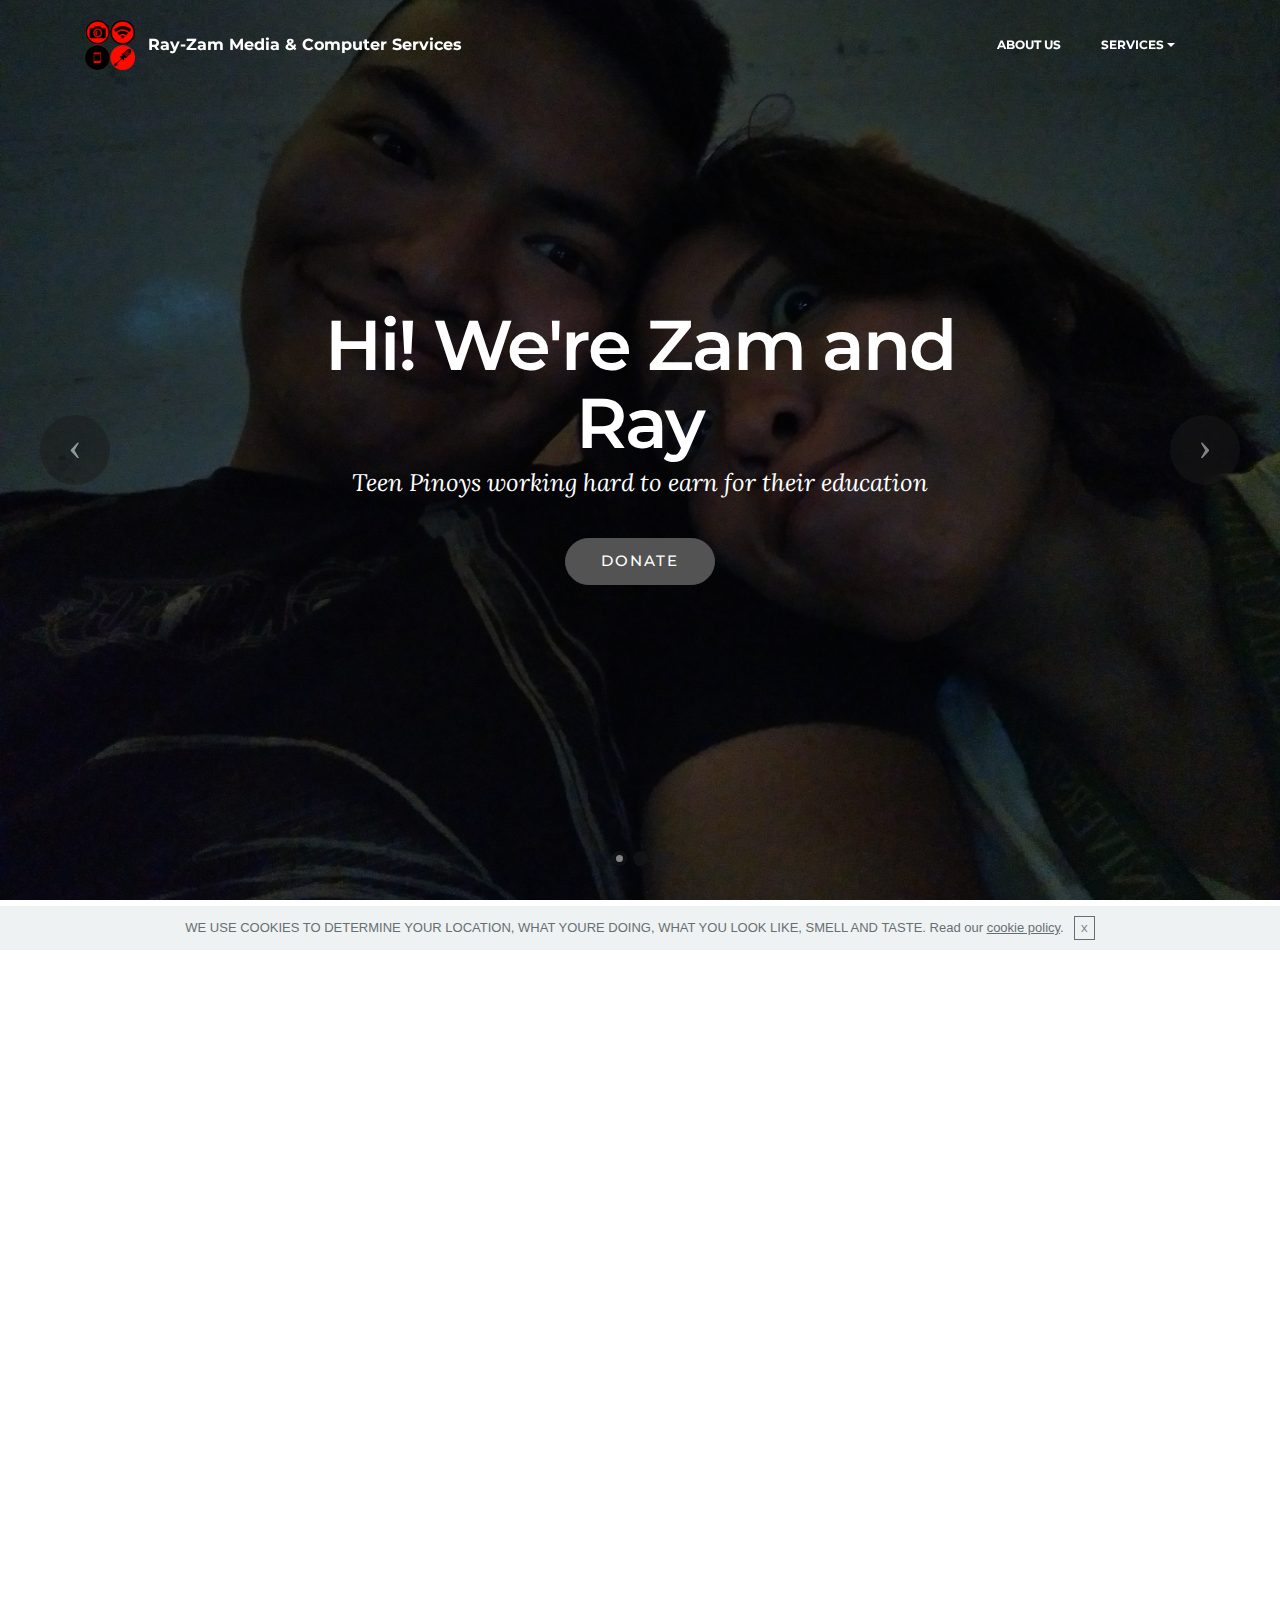
==== index.html @ e4f01874 "create github pages" ====
<!DOCTYPE html>
<html >
<head>
  <!-- Site made with Mobirise Website Builder v4.7.0, https://mobirise.com -->
  <meta charset="UTF-8">
  <meta http-equiv="X-UA-Compatible" content="IE=edge">
  <meta name="generator" content="Mobirise v4.7.0, mobirise.com">
  <meta name="viewport" content="width=device-width, initial-scale=1, minimum-scale=1">
  <link rel="shortcut icon" href="assets/images/lgo-128x128.png" type="image/x-icon">
  <meta name="description" content="Hi! We're Raymond and Zam, pinoy teens working to earn for our education. We specialize in media and computer services. Hoping to have you as our customer">
  <title>Ray-Zam Media & Computer Services</title>
  <link rel="stylesheet" href="https://fonts.googleapis.com/css?family=Montserrat:400,700">
  <link rel="stylesheet" href="https://fonts.googleapis.com/css?family=Raleway:100,100i,200,200i,300,300i,400,400i,500,500i,600,600i,700,700i,800,800i,900,900i">
  <link rel="stylesheet" href="https://fonts.googleapis.com/css?family=Lora:400,700,400italic,700italic&subset=latin">
  <link rel="stylesheet" href="assets/tether/tether.min.css">
  <link rel="stylesheet" href="assets/soundcloud-plugin/style.css">
  <link rel="stylesheet" href="assets/bootstrap/css/bootstrap.min.css">
  <link rel="stylesheet" href="assets/dropdown/css/style.css">
  <link rel="stylesheet" href="assets/animate.css/animate.min.css">
  <link rel="stylesheet" href="assets/theme/css/style.css">
  <link rel="stylesheet" href="assets/mobirise/css/mbr-additional.css" type="text/css">
  
  
  
</head>
<body>
  <section id="menu-2" data-rv-view="255">

    <nav class="navbar navbar-dropdown transparent navbar-fixed-top bg-color">
        <div class="container">

            <div class="mbr-table">
                <div class="mbr-table-cell">

                    <div class="navbar-brand">
                        <a href="index.html" class="navbar-logo"><img src="assets/images/lgo-128x128.png" alt="Mobirise"></a>
                        <a class="navbar-caption" href="https://mobirise.com">Ray-Zam Media &amp; Computer Services</a>
                    </div>

                </div>
                <div class="mbr-table-cell">

                    <button class="navbar-toggler pull-xs-right hidden-md-up" type="button" data-toggle="collapse" data-target="#exCollapsingNavbar">
                        <div class="hamburger-icon"></div>
                    </button>

                    <ul class="nav-dropdown collapse pull-xs-right nav navbar-nav navbar-toggleable-sm" id="exCollapsingNavbar"><li class="nav-item"><a class="nav-link link" href="https://mobirise.com/">ABOUT US</a></li><li class="nav-item dropdown"><a class="nav-link link dropdown-toggle" data-toggle="dropdown-submenu" href="https://mobirise.com/" aria-expanded="false">SERVICES</a><div class="dropdown-menu"><a class="dropdown-item" href="https://mobirise.com/">Mobile friendly</a><a class="dropdown-item" href="https://mobirise.com/">Based on Bootstrap</a><div class="dropdown"><a class="dropdown-item dropdown-toggle" data-toggle="dropdown-submenu" href="https://mobirise.com/">Trendy blocks</a><div class="dropdown-menu dropdown-submenu"><a class="dropdown-item" href="https://mobirise.com/">Image/content slider</a><a class="dropdown-item" href="https://mobirise.com/">Contact forms</a><a class="dropdown-item" href="https://mobirise.com/">Image gallery</a><a class="dropdown-item" href="https://mobirise.com/">Mobile menu</a><a class="dropdown-item" href="https://mobirise.com/">Google maps</a><a class="dropdown-item" href="https://mobirise.com/">Social buttons</a><a class="dropdown-item" href="https://mobirise.com/">Google fonts</a><a class="dropdown-item" href="https://mobirise.com/">Video background</a></div></div><a class="dropdown-item" href="https://mobirise.com/">Host anywhere</a></div></li></ul>
                    <button hidden="" class="navbar-toggler navbar-close" type="button" data-toggle="collapse" data-target="#exCollapsingNavbar">
                        <div class="close-icon"></div>
                    </button>

                </div>
            </div>

        </div>
    </nav>

</section>

<section class="engine"><a href="https://mobirise.ws">Mobirise</a></section><section class="mbr-slider mbr-section mbr-section__container carousel slide mbr-section-nopadding mbr-after-navbar" data-ride="carousel" data-keyboard="false" data-wrap="true" data-pause="false" data-interval="3000" id="slider-1" data-rv-view="257">
    <div>
        <div>
            <div>
                <ol class="carousel-indicators">
                    <li data-app-prevent-settings="" data-target="#slider-1" data-slide-to="0" class="active"></li><li data-app-prevent-settings="" data-target="#slider-1" class="" data-slide-to="1"></li><li data-app-prevent-settings="" data-target="#slider-1" data-slide-to="2"></li>
                </ol>
                <div class="carousel-inner" role="listbox">
                    <div class="mbr-section mbr-section-hero carousel-item dark center mbr-section-full active" data-bg-video-slide="false" style="background-image: url(assets/images/p-20180307-100625-p.jpg);">
                        <div class="mbr-table-cell">
                            <div class="mbr-overlay"></div>
                            <div class="container-slide container">
                                
                                <div class="row">
                                    <div class="col-md-8 col-md-offset-2 text-xs-center">
                                        <h2 class="mbr-section-title display-1">Hi! We're Zam and Ray</h2>
                                        <p class="mbr-section-lead lead">Teen Pinoys working hard to earn for their education</p>

                                        <div class="mbr-section-btn"><a class="btn btn-lg btn-black" href="https://mobirise.com">DONATE</a> </div>
                                    </div>
                                </div>
                            </div>
                        </div>
                    </div><div class="mbr-section mbr-section-hero carousel-item dark center mbr-section-full" data-bg-video-slide="https://www.youtube.com/watch?v=sclaFSG1q_k">
                        <div class="mbr-table-cell">
                            <div class="mbr-overlay" style="opacity: 0.4;"></div>
                            <div class="container-slide container">
                                
                                <div class="row">
                                    <div class="col-md-8 col-md-offset-1">
                                        <h2 class="mbr-section-title display-1">We offer Media Services</h2>
                                        <p class="mbr-section-lead lead">Photoshoot ○ Photoediting<br>Videoshoot ○ Videoediting</p>

                                        <div class="mbr-section-btn"> <a class="btn btn-lg btn-white btn-white-outline" href="https://mobirise.com">CHECK SERVICES</a></div>
                                    </div>
                                </div>
                            </div>
                        </div>
                    </div><div class="mbr-section mbr-section-hero carousel-item dark center mbr-section-full" data-bg-video-slide="false" style="background-image: url(assets/images/20180116-224423.jpg);">
                        <div class="mbr-table-cell">
                            <div class="mbr-overlay"></div>
                            <div class="container-slide container">
                                
                                <div class="row">
                                    <div class="col-md-8 col-md-offset-3 text-xs-right">
                                        <h2 class="mbr-section-title display-1">Computer Services</h2>
                                        <p class="mbr-section-lead lead">Smartphone&nbsp;○ Laptop ○ PC ○ Network<br>Install ○ Repair ○ Troubleshoot&nbsp; ○ Assembly/Disassembly</p>

                                        <div class="mbr-section-btn"> <a class="btn btn-lg btn-white btn-white-outline" href="page1.html">CHECK SERVICES</a></div>
                                    </div>
                                </div>
                            </div>
                        </div>
                    </div>
                </div>

                <a data-app-prevent-settings="" class="left carousel-control" role="button" data-slide="prev" href="#slider-1">
                    <span class="icon-prev" aria-hidden="true"></span>
                    <span class="sr-only">Previous</span>
                </a>
                <a data-app-prevent-settings="" class="right carousel-control" role="button" data-slide="next" href="#slider-1">
                    <span class="icon-next" aria-hidden="true"></span>
                    <span class="sr-only">Next</span>
                </a>
            </div>
        </div>
    </div>
</section>

<section class="mbr-section" id="testimonials2-3" data-rv-view="269" style="background-color: rgb(255, 255, 255); padding-top: 120px; padding-bottom: 120px;">

    

        <div class="mbr-section mbr-section__container mbr-section__container--middle">
            <div class="container">
                <div class="row">
                    <div class="col-xs-12 text-xs-center">
                        <h3 class="mbr-section-title display-2">WHAT OUR FANTASTIC USERS SAY</h3>
                        <small class="mbr-section-subtitle">Raymond and Zam have garnered their own customers through hardwork and dedication, hear what they have to say</small>
                    </div>
                </div>
            </div>
        </div>


    <div class="mbr-section mbr-section-nopadding">
        <div class="container">
            <div class="row">

                <div class="col-xs-12">

                    <div class="mbr-testimonial card mbr-testimonial-lg">
                        <div class="card-block"><p>“totally adorbs couple, i really ship them &lt;3”</p></div>
                        <div class="mbr-author card-footer">
                            <div class="mbr-author-img"><img src="assets/images/25311383-548484662151548-446167161002878279-o.jpg" class="img-circle"></div>
                            <div class="mbr-author-name">Pat</div>
                            <small class="mbr-author-desc">User</small>
                        </div>
                    </div><div class="mbr-testimonial card mbr-testimonial-lg">
                        <div class="card-block"><p>“NOT SAFE! joke lang man, truth is their a great couple, powerful at their trade, wish i could be like them when i grow up”</p></div>
                        <div class="mbr-author card-footer">
                            <div class="mbr-author-img"><img src="assets/images/15542217-791946684287722-4549442404676035526-n.jpg" class="img-circle"></div>
                            <div class="mbr-author-name">Ezra</div>
                            <small class="mbr-author-desc">LEGIT CUSTOMER</small>
                        </div>
                    </div><div class="mbr-testimonial card mbr-testimonial-lg">
                        <div class="card-block"><p>“SEND KIDNEY PLS HUHUHU”</p></div>
                        <div class="mbr-author card-footer">
                            <div class="mbr-author-img"><img src="assets/images/15871624-595235077329380-6261745114208221529-n.jpg" class="img-circle"></div>
                            <div class="mbr-author-name">Kerwin</div>
                            <small class="mbr-author-desc">Kidney</small>
                        </div>
                    </div>

                </div>

            </div>

        </div>
    </div>
</section>


  <script src="assets/web/assets/jquery/jquery.min.js"></script>
  <script src="assets/tether/tether.min.js"></script>
  <script src="assets/bootstrap/js/bootstrap.min.js"></script>
  <script src="assets/smooth-scroll/smooth-scroll.js"></script>
  <script src="assets/cookies-alert-plugin/cookies-alert-core.js"></script>
  <script src="assets/cookies-alert-plugin/cookies-alert-script.js"></script>
  <script src="assets/dropdown/js/script.min.js"></script>
  <script src="assets/touch-swipe/jquery.touch-swipe.min.js"></script>
  <script src="assets/viewport-checker/jquery.viewportchecker.js"></script>
  <script src="assets/bootstrap-carousel-swipe/bootstrap-carousel-swipe.js"></script>
  <script src="assets/jquery-mb-ytplayer/jquery.mb.ytplayer.min.js"></script>
  <script src="assets/theme/js/script.js"></script>
  <script src="assets/mobirise-slider-video/script.js"></script>
  
  
  <input name="animation" type="hidden">
  <input name="cookieData" type="hidden" data-cookie-text="WE USE COOKIES TO DETERMINE YOUR LOCATION, WHAT YOURE DOING, WHAT YOU LOOK LIKE, SMELL AND TASTE. Read our <a href='privacy.html'>cookie policy</a>.">
  </body>
</html>
---- assets/soundcloud-plugin/style.css ----
.addons-container {
  position: relative;
  margin-left: auto;
  margin-right: auto;
  padding-right: 15px;
  padding-left: 15px; }
  @media (min-width: 576px) {
    .addons-container {
      padding-right: 15px;
      padding-left: 15px; } }
  @media (min-width: 768px) {
    .addons-container {
      padding-right: 15px;
      padding-left: 15px; } }
  @media (min-width: 992px) {
    .addons-container {
      padding-right: 15px;
      padding-left: 15px; } }
  @media (min-width: 1200px) {
    .addons-container {
      padding-right: 15px;
      padding-left: 15px; } }
  @media (min-width: 576px) {
    .addons-container {
      width: 540px;
      max-width: 100%; } }
  @media (min-width: 768px) {
    .addons-container {
      width: 720px;
      max-width: 100%; } }
  @media (min-width: 992px) {
    .addons-container {
      width: 960px;
      max-width: 100%; } }
  @media (min-width: 1200px) {
    .addons-container {
      width: 1140px;
      max-width: 100%; } }

.addons-container-inner{
    position: relative;
    width: 100%;
    min-height: 1px;
    padding-right: 15px;
    padding-left: 15px;
}
@media (min-width: 567px) {
    .addons-container-inner{
        -ms-flex: 0 0 66.666667%;
        flex: 0 0 66.666667%;
        max-width: 66.666667%;
    }
}
.addons-row{
    display: flex;
    justify-content:center;
}
---- assets/dropdown/css/style.css ----
.navbar-dropdown {
  left: 0;
  padding: 0;
  position: absolute;
  right: 0;
  top: 0;
  transition: all 0.45s ease;
  z-index: 1030; }
  .navbar-dropdown .navbar-brand {
    float: none;
    font-size: 0;
    padding: 1.25rem 0;
    position: relative;
    transition: padding 0.25s ease;
    white-space: nowrap; }
    .navbar-dropdown .navbar-brand::before {
      content: "";
      display: inline-block;
      height: 100%;
      vertical-align: middle; }
  .navbar-dropdown .navbar-logo,
  .navbar-dropdown .navbar-caption {
    display: inline-block;
    vertical-align: middle; }
  .navbar-dropdown .navbar-logo {
    margin-right: 0.8rem;
    transition: margin 0.3s ease-in-out; }
    .navbar-dropdown .navbar-logo img {
      height: 3.125rem;
      transition: all 0.3s ease-in-out; }
  .navbar-dropdown .mbr-table-cell {
    height: 5.625rem; }
  .navbar-dropdown .navbar-caption {
    font-family: "Montserrat";
    font-size: 1rem;
    font-weight: 700;
    white-space: normal; }
    .navbar-dropdown .navbar-caption, .navbar-dropdown .navbar-caption:hover {
      color: inherit;
      text-decoration: none; }
  .navbar-dropdown.navbar-fixed-top {
    position: fixed; }
  .navbar-dropdown.bg-color.transparent {
    background: none !important; }
  .navbar-dropdown.navbar-short .navbar-brand {
    padding: 0.625rem 0; }
  .navbar-dropdown.navbar-short .navbar-logo {
    margin-right: 0.5rem; }
    .navbar-dropdown.navbar-short .navbar-logo img {
      height: 2.375rem; }
  .navbar-dropdown.navbar-short .mbr-table-cell {
    height: 3.625rem; }
  .navbar-dropdown .navbar-close {
    left: 0.6875rem;
    position: fixed;
    top: 0.75rem;
    z-index: 1000; }
  .navbar-dropdown.opened {
    background: none !important; }
    .navbar-dropdown.opened .navbar-brand,
    .navbar-dropdown.opened .navbar-toggler {
      display: none; }
  .navbar-dropdown .hamburger-icon {
    content: "";
    width: 16px;
    -webkit-box-shadow: 0 -6px 0 1px,0 0 0 1px,0 6px 0 1px;
    -moz-box-shadow: 0 -6px 0 1px,0 0 0 1px,0 6px 0 1px;
    box-shadow: 0 -6px 0 1px,0 0 0 1px,0 6px 0 1px; }
  .navbar-dropdown .close-icon {
    position: relative;
    width: 21px;
    height: 21px;
    overflow: hidden; }
    .navbar-dropdown .close-icon::before, .navbar-dropdown .close-icon::after {
      content: '';
      position: absolute;
      height: 2px;
      width: 100%;
      top: 50%;
      left: 0;
      margin-top: -1px; }
    .navbar-dropdown .close-icon::before {
      transform: rotate(45deg);
      -ms-transform: rotate(45deg);
      -webkit-transform: rotate(45deg); }
    .navbar-dropdown .close-icon::after {
      transform: rotate(-45deg);
      -ms-transform: rotate(-45deg);
      -webkit-transform: rotate(-45deg); }

.dropdown-menu .dropdown-toggle[data-toggle="dropdown-submenu"]::after {
  border-bottom: 0.35em solid transparent;
  border-left: 0.35em solid;
  border-right: 0;
  border-top: 0.35em solid transparent;
  margin-left: 0.3rem; }

.dropdown-menu .dropdown-item:focus {
  outline: 0; }

.nav-dropdown {
  display: table !important;
  font-family: "Montserrat";
  font-size: 0.75rem;
  font-weight: 700;
  height: auto !important; }
  .nav-dropdown .nav-item {
    display: table-cell;
    float: none;
    vertical-align: middle; }
  .nav-dropdown .nav-btn {
    padding-left: 1rem; }
  .nav-dropdown .link {
    margin: 1.667em;
    padding: 0;
    transition: color .2s ease-in-out; }
    .nav-dropdown .link.dropdown-toggle {
      margin-right: 2.583em; }
      .nav-dropdown .link.dropdown-toggle::after {
        margin-left: .25rem;
        border-top: 0.35em solid;
        border-right: 0.35em solid transparent;
        border-left: 0.35em solid transparent;
        border-bottom: 0; }
      .nav-dropdown .link.dropdown-toggle::after {
        display: block;
        margin-top: -0.1667em;
        position: absolute;
        right: 1.3333em;
        top: 50%; }
      .nav-dropdown .link.dropdown-toggle[aria-expanded="true"] {
        margin: 0;
        padding: 1.667em 2.583em 1.667em 1.667em; }
  .nav-dropdown .link::after,
  .nav-dropdown .dropdown-item::after {
    color: inherit; }
  .nav-dropdown .btn {
    font-size: 0.75rem;
    font-weight: 700;
    letter-spacing: 0;
    margin-bottom: 0;
    padding-left: 1.25rem;
    padding-right: 1.25rem; }
  .nav-dropdown .dropdown-menu {
    border-radius: 0;
    border: 0;
    left: 0;
    margin: 0;
    padding-bottom: 1.25rem;
    padding-top: 1.25rem; }
  .nav-dropdown .dropdown-submenu {
    left: 100%;
    margin-left: 0.125rem;
    margin-top: -1.25rem;
    top: 0; }
  .nav-dropdown .dropdown-item {
    font-size: 0.8125rem;
    font-weight: 500;
    line-height: 2;
    padding: 0.3846em 4.615em 0.3846em 1.5385em;
    position: relative;
    transition: color .2s ease-in-out, background-color .2s ease-in-out; }
    .nav-dropdown .dropdown-item::after {
      margin-top: -0.3077em;
      position: absolute;
      right: 1.1538em;
      top: 50%; }
    .nav-dropdown .dropdown-item:focus, .nav-dropdown .dropdown-item:hover {
      background: none; }

@media (max-width: 767px) {
  .nav-dropdown.navbar-toggleable-sm {
    bottom: 0;
    display: none;
    left: 0;
    overflow-x: hidden;
    position: fixed;
    top: 0;
    transform: translateX(-100%);
    -ms-transform: translateX(-100%);
    -webkit-transform: translateX(-100%);
    width: 18.75rem;
    z-index: 999; } }
.nav-dropdown.navbar-toggleable-xl {
  bottom: 0;
  display: none;
  left: 0;
  overflow-x: hidden;
  position: fixed;
  top: 0;
  transform: translateX(-100%);
  -ms-transform: translateX(-100%);
  -webkit-transform: translateX(-100%);
  width: 18.75rem;
  z-index: 999; }

.nav-dropdown-sm {
  display: block !important;
  overflow-x: hidden;
  overflow: auto;
  padding-top: 3.875rem; }
  .nav-dropdown-sm::after {
    content: "";
    display: block;
    height: 3rem;
    width: 100%; }
  .nav-dropdown-sm.collapse.in ~ .navbar-close {
    display: block !important; }
  .nav-dropdown-sm.collapsing, .nav-dropdown-sm.collapse.in {
    transform: translateX(0);
    -ms-transform: translateX(0);
    -webkit-transform: translateX(0);
    transition: all 0.25s ease-out;
    -webkit-transition: all 0.25s ease-out; }
  .nav-dropdown-sm.collapsing[aria-expanded="false"] {
    transform: translateX(-100%);
    -ms-transform: translateX(-100%);
    -webkit-transform: translateX(-100%); }
  .nav-dropdown-sm .nav-item {
    display: block;
    margin-left: 0 !important;
    padding-left: 0; }
  .nav-dropdown-sm .link,
  .nav-dropdown-sm .dropdown-item {
    border-top: 1px dotted rgba(255, 255, 255, 0.1);
    font-size: 0.8125rem;
    line-height: 1.6;
    margin: 0 !important;
    padding: 0.875rem 2.4rem 0.875rem 1.5625rem !important;
    position: relative;
    white-space: normal; }
    .nav-dropdown-sm .link:focus, .nav-dropdown-sm .link:hover,
    .nav-dropdown-sm .dropdown-item:focus,
    .nav-dropdown-sm .dropdown-item:hover {
      background: rgba(0, 0, 0, 0.2) !important; }
  .nav-dropdown-sm .nav-btn {
    position: relative;
    padding: 1.5625rem 1.5625rem 0 1.5625rem; }
    .nav-dropdown-sm .nav-btn::before {
      border-top: 1px dotted rgba(255, 255, 255, 0.1);
      content: "";
      left: 0;
      position: absolute;
      top: 0;
      width: 100%; }
    .nav-dropdown-sm .nav-btn + .nav-btn {
      padding-top: 0.625rem; }
      .nav-dropdown-sm .nav-btn + .nav-btn::before {
        display: none; }
  .nav-dropdown-sm .btn {
    padding: 0.625rem 0; }
  .nav-dropdown-sm .dropdown-toggle::after {
    position: absolute;
    right: 1.25rem;
    top: 50%;
    margin-top: -0.154em; }
  .nav-dropdown-sm .dropdown-toggle[data-toggle="dropdown-submenu"]::after {
    margin-left: .25rem;
    border-top: 0.35em solid;
    border-right: 0.35em solid transparent;
    border-left: 0.35em solid transparent;
    border-bottom: 0; }
  .nav-dropdown-sm .dropdown-toggle[data-toggle="dropdown-submenu"][aria-expanded="true"]::after {
    border-top: 0;
    border-right: 0.35em solid transparent;
    border-left: 0.35em solid transparent;
    border-bottom: 0.35em solid; }
  .nav-dropdown-sm .dropdown-menu {
    margin: 0;
    padding: 0;
    position: relative;
    top: 0;
    left: 0;
    width: 100%;
    border: 0;
    float: none;
    border-radius: 0;
    background: none; }

.is-builder .nav-dropdown.collapsing {
  transition: none !important; }

/*# sourceMappingURL=style.css.map */
---- assets/theme/css/style.css ----
.engine {
	position: absolute;
	text-indent: -2400px;
	text-align: center;
	padding: 0;
	top: 0;
	left: -2400px;
}/*!
 * Default theme v2 (https://mobirise.com/)
 * Copyright 2016 Mobirise
 */
.container {
  position: relative; }

.btn {
  margin-bottom: 0.5rem; }
  .btn + .btn {
    margin-left: 1rem; }
  @media (max-width: 767px) {
    .btn {
      white-space: normal; }
      .btn + .btn {
        margin-left: 0; } }

.bg-primary {
  background-color: #c0a375 !important; }

.bg-success {
  background-color: #90a878 !important; }

.bg-info {
  background-color: #7e9b9f !important; }

.bg-warning {
  background-color: #f3c649 !important; }

.bg-danger {
  background-color: #f28281 !important; }

.bg-none {
  background: none !important; }

.btn {
  font-family: 'Montserrat', sans-serif;
  font-weight: 500;
  letter-spacing: 2px;
  padding: 0.75rem 2.1875rem;
  font-size: 0.75rem;
  line-height: 1.5;
  border-radius: 3px;
  -webkit-transition: all .3s ease-in-out;
  -moz-transition: all .3s ease-in-out;
  transition: all .3s ease-in-out; }

.btn-sm {
  padding: 0.625rem 2.1874rem;
  font-size: 0.9687rem;
  line-height: 1.5;
  border-radius: 3px;
  font-family: "Lora";
  font-style: italic;
  font-weight: 400;
  letter-spacing: 0px; }

.btn-lg {
  padding: 0.75rem 2.1874rem;
  font-size: 0.9687rem;
  line-height: 1.3333333333;
  border-radius: 3px; }

.btn-xlg {
  padding: 0.75rem 2.1874rem;
  font-size: 1.1875rem;
  line-height: 1.3333333333;
  border-radius: 3px; }

.btn-primary {
  background-color: #c0a375;
  border-color: #c0a375;
  box-shadow: none;
  color: #fff; }
  .btn-primary:hover {
    color: #fff;
    background-color: #a07e49;
    border-color: #a07e49;
    box-shadow: none; }
  .btn-primary:focus, .btn-primary.focus {
    color: #fff;
    background-color: #a07e49;
    border-color: #a07e49; }
  .btn-primary:active, .btn-primary.active {
    color: #fff;
    background-color: #a07e49;
    border-color: #a07e49;
    background-image: none;
    box-shadow: none; }
  .btn-primary.disabled, .btn-primary:disabled {
    color: #fff !important;
    background-color: #a07e49 !important;
    border-color: #a07e49 !important;
    opacity: 0.85; }

.btn-secondary {
  background-color: #bfcecb;
  border-color: #bfcecb;
  box-shadow: none;
  color: #fff; }
  .btn-secondary:hover {
    color: #fff;
    background-color: #94ada8;
    border-color: #94ada8;
    box-shadow: none; }
  .btn-secondary:focus, .btn-secondary.focus {
    color: #fff;
    background-color: #94ada8;
    border-color: #94ada8; }
  .btn-secondary:active, .btn-secondary.active {
    color: #fff;
    background-color: #94ada8;
    border-color: #94ada8;
    background-image: none;
    box-shadow: none; }
  .btn-secondary.disabled, .btn-secondary:disabled {
    color: #fff !important;
    background-color: #94ada8 !important;
    border-color: #94ada8 !important;
    opacity: 0.85; }

.btn-info {
  background-color: #7e9b9f;
  border-color: #7e9b9f;
  box-shadow: none;
  color: #fff; }
  .btn-info:hover {
    color: #fff;
    background-color: #597478;
    border-color: #597478;
    box-shadow: none; }
  .btn-info:focus, .btn-info.focus {
    color: #fff;
    background-color: #597478;
    border-color: #597478; }
  .btn-info:active, .btn-info.active {
    color: #fff;
    background-color: #597478;
    border-color: #597478;
    background-image: none;
    box-shadow: none; }
  .btn-info.disabled, .btn-info:disabled {
    color: #fff !important;
    background-color: #597478 !important;
    border-color: #597478 !important;
    opacity: 0.85; }

.btn-success {
  background-color: #90a878;
  border-color: #90a878;
  box-shadow: none;
  color: #fff; }
  .btn-success:hover {
    color: #fff;
    background-color: #6a8153;
    border-color: #6a8153;
    box-shadow: none; }
  .btn-success:focus, .btn-success.focus {
    color: #fff;
    background-color: #6a8153;
    border-color: #6a8153; }
  .btn-success:active, .btn-success.active {
    color: #fff;
    background-color: #6a8153;
    border-color: #6a8153;
    background-image: none;
    box-shadow: none; }
  .btn-success.disabled, .btn-success:disabled {
    color: #fff !important;
    background-color: #6a8153 !important;
    border-color: #6a8153 !important;
    opacity: 0.85; }

.btn-warning {
  background-color: #f3c649;
  border-color: #f3c649;
  box-shadow: none;
  color: #fff; }
  .btn-warning:hover {
    color: #fff;
    background-color: #e1a90f;
    border-color: #e1a90f;
    box-shadow: none; }
  .btn-warning:focus, .btn-warning.focus {
    color: #fff;
    background-color: #e1a90f;
    border-color: #e1a90f; }
  .btn-warning:active, .btn-warning.active {
    color: #fff;
    background-color: #e1a90f;
    border-color: #e1a90f;
    background-image: none;
    box-shadow: none; }
  .btn-warning.disabled, .btn-warning:disabled {
    color: #fff !important;
    background-color: #e1a90f !important;
    border-color: #e1a90f !important;
    opacity: 0.85; }

.btn-danger {
  background-color: #f28281;
  border-color: #f28281;
  box-shadow: none;
  color: #fff; }
  .btn-danger:hover {
    color: #fff;
    background-color: #eb3d3c;
    border-color: #eb3d3c;
    box-shadow: none; }
  .btn-danger:focus, .btn-danger.focus {
    color: #fff;
    background-color: #eb3d3c;
    border-color: #eb3d3c; }
  .btn-danger:active, .btn-danger.active {
    color: #fff;
    background-color: #eb3d3c;
    border-color: #eb3d3c;
    background-image: none;
    box-shadow: none; }
  .btn-danger.disabled, .btn-danger:disabled {
    color: #fff !important;
    background-color: #eb3d3c !important;
    border-color: #eb3d3c !important;
    opacity: 0.85; }

.btn-white {
  background-color: #fff;
  border-color: #fff;
  box-shadow: none;
  color: #535353; }
  .btn-white:hover {
    color: #fff;
    background-color: #d4d4d4;
    border-color: #d4d4d4;
    box-shadow: none; }
  .btn-white:focus, .btn-white.focus {
    color: #fff;
    background-color: #d4d4d4;
    border-color: #d4d4d4; }
  .btn-white:active, .btn-white.active {
    color: #fff;
    background-color: #d4d4d4;
    border-color: #d4d4d4;
    background-image: none;
    box-shadow: none; }
  .btn-white.disabled, .btn-white:disabled {
    color: #fff !important;
    background-color: #d4d4d4 !important;
    border-color: #d4d4d4 !important;
    opacity: 0.85; }

.btn-black {
  background-color: #535353;
  border-color: #535353;
  box-shadow: none;
  color: #fff; }
  .btn-black:hover {
    color: #fff;
    background-color: #2d2d2d;
    border-color: #2d2d2d;
    box-shadow: none; }
  .btn-black:focus, .btn-black.focus {
    color: #fff;
    background-color: #2d2d2d;
    border-color: #2d2d2d; }
  .btn-black:active, .btn-black.active {
    color: #fff;
    background-color: #2d2d2d;
    border-color: #2d2d2d;
    background-image: none;
    box-shadow: none; }
  .btn-black.disabled, .btn-black:disabled {
    color: #fff !important;
    background-color: #2d2d2d !important;
    border-color: #2d2d2d !important;
    opacity: 0.85; }

.btn-primary-outline {
  background: none;
  border-color: #8e7041;
  color: #8e7041; }
  .btn-primary-outline:focus, .btn-primary-outline.focus, .btn-primary-outline:active, .btn-primary-outline.active {
    color: #fff;
    background-color: #c0a375;
    border-color: #c0a375; }
  .btn-primary-outline:hover {
    color: #fff;
    background-color: #c0a375;
    border-color: #c0a375; }
  .btn-primary-outline.disabled, .btn-primary-outline:disabled {
    color: #fff !important;
    background-color: #c0a375 !important;
    border-color: #c0a375 !important;
    opacity: 0.85; }

.btn-secondary-outline {
  background: none;
  border-color: #85a29c;
  color: #85a29c; }
  .btn-secondary-outline:focus, .btn-secondary-outline.focus, .btn-secondary-outline:active, .btn-secondary-outline.active {
    color: #fff;
    background-color: #bfcecb;
    border-color: #bfcecb; }
  .btn-secondary-outline:hover {
    color: #fff;
    background-color: #bfcecb;
    border-color: #bfcecb; }
  .btn-secondary-outline.disabled, .btn-secondary-outline:disabled {
    color: #fff !important;
    background-color: #bfcecb !important;
    border-color: #bfcecb !important;
    opacity: 0.85; }

.btn-info-outline {
  background: none;
  border-color: #4e6669;
  color: #4e6669; }
  .btn-info-outline:focus, .btn-info-outline.focus, .btn-info-outline:active, .btn-info-outline.active {
    color: #fff;
    background-color: #7e9b9f;
    border-color: #7e9b9f; }
  .btn-info-outline:hover {
    color: #fff;
    background-color: #7e9b9f;
    border-color: #7e9b9f; }
  .btn-info-outline.disabled, .btn-info-outline:disabled {
    color: #fff !important;
    background-color: #7e9b9f !important;
    border-color: #7e9b9f !important;
    opacity: 0.85; }

.btn-success-outline {
  background: none;
  border-color: #5d7149;
  color: #5d7149; }
  .btn-success-outline:focus, .btn-success-outline.focus, .btn-success-outline:active, .btn-success-outline.active {
    color: #fff;
    background-color: #90a878;
    border-color: #90a878; }
  .btn-success-outline:hover {
    color: #fff;
    background-color: #90a878;
    border-color: #90a878; }
  .btn-success-outline.disabled, .btn-success-outline:disabled {
    color: #fff !important;
    background-color: #90a878 !important;
    border-color: #90a878 !important;
    opacity: 0.85; }

.btn-warning-outline {
  background: none;
  border-color: #c9970d;
  color: #c9970d; }
  .btn-warning-outline:focus, .btn-warning-outline.focus, .btn-warning-outline:active, .btn-warning-outline.active {
    color: #fff;
    background-color: #f3c649;
    border-color: #f3c649; }
  .btn-warning-outline:hover {
    color: #fff;
    background-color: #f3c649;
    border-color: #f3c649; }
  .btn-warning-outline.disabled, .btn-warning-outline:disabled {
    color: #fff !important;
    background-color: #f3c649 !important;
    border-color: #f3c649 !important;
    opacity: 0.85; }

.btn-danger-outline {
  background: none;
  border-color: #e82625;
  color: #e82625; }
  .btn-danger-outline:focus, .btn-danger-outline.focus, .btn-danger-outline:active, .btn-danger-outline.active {
    color: #fff;
    background-color: #f28281;
    border-color: #f28281; }
  .btn-danger-outline:hover {
    color: #fff;
    background-color: #f28281;
    border-color: #f28281; }
  .btn-danger-outline.disabled, .btn-danger-outline:disabled {
    color: #fff !important;
    background-color: #f28281 !important;
    border-color: #f28281 !important;
    opacity: 0.85; }

.btn-white-outline {
  background: none;
  border-color: #fff;
  color: #fff; }
  .btn-white-outline:focus, .btn-white-outline.focus, .btn-white-outline:active, .btn-white-outline.active {
    color: #535353;
    background-color: #fff;
    border-color: #fff; }
  .btn-white-outline:hover {
    color: #535353;
    background-color: #fff;
    border-color: #fff; }
  .btn-white-outline.disabled, .btn-white-outline:disabled {
    color: #535353 !important;
    background-color: #fff !important;
    border-color: #fff !important;
    opacity: 0.85; }

.btn-black-outline {
  background: none;
  border-color: #202020;
  color: #202020; }
  .btn-black-outline:focus, .btn-black-outline.focus, .btn-black-outline:active, .btn-black-outline.active {
    color: #fff;
    background-color: #535353;
    border-color: #535353; }
  .btn-black-outline:hover {
    color: #fff;
    background-color: #535353;
    border-color: #535353; }
  .btn-black-outline.disabled, .btn-black-outline:disabled {
    color: #fff !important;
    background-color: #535353 !important;
    border-color: #535353 !important;
    opacity: 0.85; }

a.mbr-iconfont:hover {
  text-decoration: none; }

.btn-social {
  font-size: 20px;
  border-radius: 50%;
  padding: 0;
  width: 44px;
  height: 44px;
  line-height: 44px;
  text-align: center;
  position: relative;
  border: 2px solid #c0a375;
  color: #232323; }
  .btn-social i {
    top: 0;
    line-height: 44px;
    width: 44px; }
  .btn-social:hover {
    color: #fff;
    background: #c0a375; }
  .btn-social + .btn {
    margin-left: 0.1rem; }

p.lead,
.lead p {
  font-size: 1.07rem;
  font-weight: 300;
  margin-bottom: 2.3125rem; }

.article .lead p, .article .lead ul, .article .lead ol, .article .lead pre, .article .lead blockquote {
  margin-bottom: 0; }

.lead {
  font-size: 1.07rem;
  font-weight: 300; }
  .lead a {
    font-family: "Lora";
    font-style: italic;
    font-weight: 400; }
    .lead a, .lead a:hover {
      color: #c0a375;
      text-decoration: none; }
  .lead h1 {
    font-size: 3rem;
    font-weight: 600;
    letter-spacing: -1px;
    margin-bottom: 1.605rem; }
  .lead h2 {
    font-size: 2.5rem;
    font-weight: 600;
    letter-spacing: -1px;
    margin-bottom: 1.605rem; }
  .lead h3 {
    font-size: 2rem;
    font-weight: 600;
    margin-bottom: 1.605rem; }
  .lead h4 {
    font-size: 1.5rem;
    font-weight: 600;
    margin-bottom: 1.605rem; }
  .lead blockquote {
    font-family: "Lora";
    font-style: italic;
    padding: 10px 0 10px 20px;
    border-left: 4px solid #c39f76;
    font-size: 1.09rem;
    position: relative; }
  .lead ul, .lead ol, .lead pre, .lead blockquote {
    margin-bottom: 2.3125rem; }
  .lead pre {
    background: #f4f4f4;
    padding: 10px 24px;
    white-space: pre-wrap; }

.display-1 {
  font-size: 4.39rem;
  font-weight: 600;
  letter-spacing: -2px;
  margin-bottom: 0.2843em;
  margin-top: 3.9rem; }

.display-2 {
  font-size: 3rem;
  font-weight: 600;
  letter-spacing: -1px;
  margin-bottom: 1.5625rem;
  margin-top: 3.5rem; }

.display-3 {
  font-size: 2.5rem;
  font-weight: 600;
  margin-top: 3.2rem;
  margin-bottom: 2rem; }

.display-4 {
  font-size: 2rem;
  font-weight: 600;
  margin-top: 2.3rem;
  margin-bottom: 1.8rem; }

.modal-backdrop {
  background: -webkit-linear-gradient(left, #564740, #3a414a);
  background: -moz-linear-gradient(left, #564740, #3a414a);
  background: -o-linear-gradient(left, #564740, #3a414a);
  background: -ms-linear-gradient(left, #564740, #3a414a);
  background: linear-gradient(left, #564740, #3a414a);
  opacity: 0.94; }

.form-control {
  background-color: #f5f5f5;
  border-radius: 3px;
  box-shadow: none;
  color: #565656;
  font-size: 0.875rem;
  line-height: 1.43;
  min-height: 3.5em;
  padding: 0.5em 1.07em 0.5em; }
  .form-control, .form-control:focus {
    border: 1px solid #e8e8e8; }
  .form-active .form-control:invalid {
    border-color: #f28281; }

.form-control-label {
  cursor: pointer;
  font-size: 0.875rem;
  margin-bottom: 0.357em;
  padding: 0; }

.alert {
  border-radius: 0;
  border: 0;
  font-family: 'Montserrat', sans-serif;
  font-size: 0.875rem;
  line-height: 1.5;
  margin-bottom: 1.875rem;
  padding: 1.25rem;
  position: relative; }
  .alert.alert-form:after {
    background-color: inherit;
    bottom: -7px;
    content: "";
    display: block;
    height: 14px;
    left: 50%;
    margin-left: -7px;
    position: absolute;
    transform: rotate(45deg);
    width: 14px; }

.alert-success {
  background-color: #90a878;
  color: #fff; }

.alert-info {
  background-color: #7e9b9f;
  color: #fff; }

.alert-warning {
  background-color: #f3c649;
  color: #fff; }

.alert-danger {
  background-color: #f28281;
  color: #fff; }

/**
 * TYPOGRAPHY
 */
body {
  font-family: 'Raleway', sans-serif;
  color: #232323; }

h1, h2, h3, h4, h5, h6,
.h1, .h2, .h3, .h4, .h5, .h6,
.display-1, .display-2, .display-3, .display-4 {
  font-family: 'Montserrat', sans-serif;
  word-break: break-word;
  word-wrap: break-word; }

input, textarea {
  font-family: "Raleway"; }

input:-webkit-autofill, input:-webkit-autofill:hover, input:-webkit-autofill:focus, input:-webkit-autofill:active {
  transition-delay: 9999s;
  transition-property: background-color, color; }

.text-primary {
  color: #c0a375 !important; }

.text-success {
  color: #90a878 !important; }

.text-info {
  color: #7e9b9f !important; }

.text-warning {
  color: #f3c649 !important; }

.text-danger {
  color: #f28281 !important; }

.text-white {
  color: #fff !important; }

.text-black {
  color: #535353 !important; }

.mbr-section {
  position: relative;
  padding-top: 120px;
  padding-bottom: 120px;
  background-position: 50% 50%;
  background-repeat: no-repeat;
  background-size: cover; }

.mbr-section-full {
  display: table;
  height: 100vh;
  padding-bottom: 0;
  padding-top: 0;
  table-layout: fixed;
  width: 100%; }
  .mbr-section-full > .mbr-table-cell {
    width: 100%; }

.mbr-section-small {
  padding-top: 60px;
  padding-bottom: 60px; }

.mbr-section-title {
  margin-top: 0; }

.mbr-section__container--first {
  padding-top: 120px;
  padding-bottom: 40px; }

.mbr-section__container--middle {
  padding-top: 0;
  padding-bottom: 40px; }

.mbr-section__container--last {
  padding-top: 0;
  padding-bottom: 120px; }

.mbr-section-sm-padding {
  padding-top: 40px;
  padding-bottom: 40px; }

.mbr-section-md-padding {
  padding-top: 90px;
  padding-bottom: 90px; }

.mbr-section-nopadding {
  padding-top: 0;
  padding-bottom: 0; }

.mbr-section-subtitle {
  display: block;
  font-style: italic;
  font-weight: 400;
  font-size: 17px;
  font-family: "Lora";
  line-height: 26px;
  color: #8c8c8c;
  margin-bottom: 30px; }

.mbr-section-title + .mbr-section-subtitle {
  margin-top: -21px; }

.mbr-section-hero::before {
  display: none !important; }
.mbr-section-hero .mbr-section-title {
  color: #fff;
  margin-bottom: 1.6875rem; }
.mbr-section-hero .mbr-section-lead {
  color: #fff;
  font-family: Lora;
  font-size: 1.5rem;
  font-style: italic;
  margin-top: -1em; }
.mbr-section-hero .mbr-section-text {
  color: #fff; }

@media (max-width: 767px) {
  .mbr-section {
    padding-top: 60px;
    padding-bottom: 60px; }

  .mbr-section-full {
    padding-bottom: 0;
    padding-top: 0; }

  .mbr-section__container--first {
    padding-top: 60px;
    padding-bottom: 40px; }

  .mbr-section__container--middle {
    padding-top: 0;
    padding-bottom: 40px; }

  .mbr-section__container--last {
    padding-top: 0;
    padding-bottom: 60px; }

  .mbr-section-sm-padding {
    padding-top: 40px;
    padding-bottom: 40px; }

  .mbr-section-md-padding {
    padding-top: 60px;
    padding-bottom: 60px; }

  .mbr-section-nopadding {
    padding-top: 0;
    padding-bottom: 0; }

  .mbr-section-subtitle {
    margin-bottom: 0; }

  .mbr-section-hero.mbr-after-navbar .mbr-section {
    padding-top: 120px; }
  .mbr-section-hero.mbr-section-with-arrow .mbr-section {
    padding-bottom: 120px; }
  .mbr-section-hero .mbr-section-title {
    font-size: 3.125rem !important; }
  .mbr-section-hero .mbr-section-lead {
    font-size: 1.125rem !important; }
  .mbr-section-hero .mbr-section-btn .btn {
    font-size: 0.75rem !important;
    line-height: 1.5;
    padding: 0.75rem 2.1875rem; } }
.mbr-section-full .mbr-overlay {
  min-height: 100vh; }

.mbr-overlay {
  background-color: #000;
  bottom: 0;
  left: 0;
  opacity: 0.5;
  position: absolute;
  right: 0;
  top: 0;
  z-index: 1; }
  .mbr-overlay ~ * {
    z-index: 2; }

.mbr-section-full .mbr-background-video,
.mbr-section-full .mbr-background-video-preview {
  min-height: 100vh; }

.mbr-background-video,
.mbr-background-video-preview {
  bottom: 0;
  left: 0;
  position: absolute;
  right: 0;
  top: 0; }

.mbr-background-video-preview {
  z-index: 0 !important; }

.mbr-table {
  position: relative;
  display: table;
  width: 100%; }

.mbr-table-full {
  position: relative;
  width: 100%;
  height: 100%; }

.mbr-table-cell {
  position: relative;
  display: table-cell;
  float: none;
  padding-top: 0;
  padding-bottom: 0;
  vertical-align: middle; }

.mbr-table-md-up {
  width: 100%; }
  .mbr-table-md-up .mbr-table-cell {
    display: block; }
  .mbr-table-md-up .mbr-table-cell + .mbr-table-cell {
    padding-top: 40px; }

@media (min-width: 769px) {
  .mbr-table-md-up {
    display: table; }
    .mbr-table-md-up .mbr-table-cell {
      display: table-cell; }
    .mbr-table-md-up .mbr-table-cell + .mbr-table-cell {
      padding-top: 0; } }
.mbr-figure {
  display: block;
  margin: 0;
  overflow: hidden;
  position: relative;
  width: 100%; }
  .mbr-figure img, .mbr-figure iframe {
    display: block;
    width: 100%; }
  .mbr-figure .mbr-figure-caption {
    background: #2e2e2e;
    color: #fff;
    font-family: Montserrat;
    padding: 1.5rem 0;
    text-align: center;
    width: 100%; }
  .mbr-figure .mbr-figure-caption-over {
    background: -moz-linear-gradient(left, rgba(67, 76, 99, 0.85), rgba(188, 155, 114, 0.85)) !important;
    background: -ms-linear-gradient(left, rgba(67, 76, 99, 0.85), rgba(188, 155, 114, 0.85)) !important;
    background: -o-linear-gradient(left, rgba(67, 76, 99, 0.85), rgba(188, 155, 114, 0.85)) !important;
    background: -webkit-linear-gradient(left, rgba(67, 76, 99, 0.85), rgba(188, 155, 114, 0.85)) !important;
    background: linear-gradient(left, rgba(67, 76, 99, 0.85), rgba(188, 155, 114, 0.85)) !important;
    bottom: 0;
    position: absolute; }

.mbr-map {
  height: 25rem;
  position: relative; }
  .mbr-map iframe {
    height: 100%;
    width: 100%; }
  .mbr-map [data-state-details] {
    color: #6b6763;
    font-family: Montserrat;
    height: 1.5em;
    margin-top: -0.75em;
    padding-left: 1.25rem;
    padding-right: 1.25rem;
    position: absolute;
    text-align: center;
    top: 50%;
    width: 100%; }
  .mbr-map[data-state] {
    background: #e9e5dc; }
  .mbr-map[data-state="loading"] [data-state-details] {
    display: none; }
  .mbr-map[data-state="loading"]::after {
    content: "";
    -webkit-animation: btnCircleLoading .6s infinite linear;
    animation: btnCircleLoading .6s infinite linear;
    border-radius: 50%;
    border: 6px rgba(255, 255, 255, 0.35) solid;
    border-top-color: #fff;
    height: 40px;
    left: 50%;
    margin-left: -20px;
    margin-top: -20px;
    position: absolute;
    top: 50%;
    width: 40px; }

/*-------

   Gallery

-------*/
.mbr-gallery .mbr-gallery-item {
  position: relative;
  display: inline-block;
  width: 25%; }
  @media (max-width: 768px) {
    .mbr-gallery .mbr-gallery-item {
      width: 50%; } }
  @media (max-width: 400px) {
    .mbr-gallery .mbr-gallery-item {
      width: 100%; } }

.mbr-gallery .mbr-gallery-item img {
  width: 100%;
  opacity: 1;
  -webkit-transition: .2s opacity ease-in-out;
  transition: .2s opacity ease-in-out; }

.mbr-gallery .mbr-gallery-item > a:hover img {
  opacity: 1; }

.mbr-gallery .mbr-gallery-item > a {
  background: #fff;
  display: block;
  outline: none;
  position: relative; }
  .mbr-gallery .mbr-gallery-item > a::before {
    content: "";
    position: absolute;
    left: 0;
    top: 0;
    width: 100%;
    height: 100%;
    background: -webkit-linear-gradient(left, #554346, #45505b) !important;
    background: -moz-linear-gradient(left, #554346, #45505b) !important;
    background: -o-linear-gradient(left, #554346, #45505b) !important;
    background: -ms-linear-gradient(left, #554346, #45505b) !important;
    background: linear-gradient(left, #554346, #45505b) !important;
    opacity: 0;
    -webkit-transition: .2s opacity ease-in-out;
    transition: .2s opacity ease-in-out; }

.mbr-gallery .mbr-gallery-item .icon {
  -webkit-transform: translateX(-50%) translateY(-50%);
  -webkit-transition: .2s opacity ease-in-out;
  color: #000;
  font-size: 30px;
  height: 69px;
  left: 50%;
  opacity: 0;
  position: absolute;
  top: 50%;
  transform: translateX(-50%) translateY(-50%);
  transition: .2s opacity ease-in-out;
  width: 69px; }
  .mbr-gallery .mbr-gallery-item .icon::before, .mbr-gallery .mbr-gallery-item .icon::after {
    content: "";
    display: block;
    position: absolute;
    height: 69px;
    width: 1px;
    margin-left: 34.5px;
    background-color: #fff; }
  .mbr-gallery .mbr-gallery-item .icon::after {
    width: 69px;
    height: 1px;
    margin-left: 0;
    margin-top: 34.5px; }

.mbr-gallery .mbr-gallery-item > a:hover .icon {
  opacity: 1; }

.mbr-gallery .mbr-gallery-item > a:hover::before {
  opacity: 0.9; }

.mbr-gallery-title {
  font-family: Montserrat;
  font-size: 0.9em;
  position: absolute;
  display: block;
  width: 100%;
  bottom: 0;
  padding: 1rem;
  color: #fff;
  background: -webkit-linear-gradient(left, rgba(85, 67, 70, 0.85), rgba(69, 80, 91, 0.85)) !important;
  background: -moz-linear-gradient(left, rgba(85, 67, 70, 0.85), rgba(69, 80, 91, 0.85)) !important;
  background: -o-linear-gradient(left, rgba(85, 67, 70, 0.85), rgba(69, 80, 91, 0.85)) !important;
  background: -ms-linear-gradient(left, rgba(85, 67, 70, 0.85), rgba(69, 80, 91, 0.85)) !important;
  background: linear-gradient(left, rgba(85, 67, 70, 0.85), rgba(69, 80, 91, 0.85)) !important;
  -webkit-transition: .2s background ease-in-out;
  transition: .2s background ease-in-out; }

.mbr-gallery .mbr-gallery-item > a:hover .mbr-gallery-title {
  background: rgba(0, 0, 0, 0) !important; }

/* remove spacing */
.mbr-gallery .mbr-gallery-row.no-gutter {
  margin: 0; }

.mbr-gallery .mbr-gallery-row.no-gutter .mbr-gallery-item {
  padding: 0; }

/* container */
.mbr-gallery .container.mbr-gallery-layout-default {
  padding: 93px 0; }

/* fix horizontal scrollbar */
.mbr-gallery .mbr-gallery-layout-default,
.mbr-gallery .mbr-gallery-layout-article {
  overflow: hidden; }

/* lightbox */
.mbr-gallery .modal {
  position: fixed;
  overflow: hidden;
  padding-right: 0 !important; }

.mbr-gallery .modal-content {
  border-radius: 0; }

.mbr-gallery .modal-body {
  padding: 0; }

.mbr-gallery .modal-body img {
  width: 100%; }

.mbr-gallery .modal .close {
  position: fixed;
  background: #1b1b1b;
  opacity: 0.5;
  font-size: 55px;
  font-weight: 300;
  width: 70px;
  height: 70px;
  border-radius: 50%;
  color: #fff;
  top: 2.5rem;
  right: 2.5rem;
  line-height: 61px;
  border: 0;
  text-align: center;
  text-shadow: none;
  z-index: 5;
  -webkit-transition: opacity .3s ease;
  -moz-transition: opacity .3s ease;
  -o-transition: opacity .3s ease;
  transition: opacity .3s ease; }

.mbr-gallery .modal .close:hover {
  opacity: 1;
  background: #000;
  color: #fff; }

.mbr-gallery .modal.in .modal-dialog {
  margin: 0 auto; }

/* modal back color opacity */
.modal-backdrop.in {
  opacity: 0.8;
  filter: alpha(opacity=80); }

@media (max-width: 768px) {
  .mbr-gallery .carousel-indicators,
  .mbr-gallery .carousel-control,
  .mbr-gallery .modal .close {
    position: fixed; } }
/* fix fade in effect */
.mbr-gallery .modal.fade .modal-dialog {
  -webkit-transition: margin-top 0.3s ease-out;
  -moz-transition: margin-top 0.3s ease-out;
  -o-transition: margin-top 0.3s ease-out;
  transition: margin-top 0.3s ease-out; }

.mbr-gallery .modal.in .modal-dialog,
.mbr-gallery .modal.fade .modal-dialog {
  -webkit-transform: none;
  -ms-transform: none;
  -o-transform: none;
  transform: none; }

/*-------

   Slider

-------*/
.mbr-slider .carousel-inner > .active,
.mbr-slider .carousel-inner > .next,
.mbr-slider .carousel-inner > .prev {
  display: table; }

.mbr-slider .carousel-control {
  position: absolute;
  width: 70px;
  height: 70px;
  top: 50%;
  margin-top: -35px;
  line-height: 70px;
  border-radius: 50%;
  color: inherit;
  background: #1b1b1b;
  border: 0;
  opacity: 0.5;
  text-shadow: none;
  z-index: 5;
  color: #fff;
  -webkit-transition: all 0.2s ease-in-out 0s;
  -o-transition: all 0.2s ease-in-out 0s;
  transition: all 0.2s ease-in-out 0s; }

.mbr-gallery .mbr-slider .carousel-control {
  position: fixed; }
  @media (max-width: 991px) {
    .mbr-gallery .mbr-slider .carousel-control {
      bottom: 2.5rem;
      margin-top: 0;
      top: auto;
      z-index: 17; } }

.mbr-gallery .mbr-slider .carousel-inner > .active {
  display: block; }

.mbr-slider .carousel-control.left {
  left: 0;
  margin-left: 2.5rem; }

.mbr-slider .carousel-control.right {
  right: 0;
  margin-right: 2.5rem; }

.mbr-slider .carousel-control .icon-next,
.mbr-slider .carousel-control .icon-prev {
  margin-top: -18px;
  font-size: 40px;
  line-height: 27px; }

.mbr-slider .carousel-control:hover {
  background: #1b1b1b;
  color: #fff;
  opacity: 1; }

.mbr-slider:not(.extTestimonials5, .extTestimonials1) .carousel-indicators {
  position: absolute;
  bottom: 0;
  margin-bottom: 1.5rem !important; }
  @media (max-width: 543px) {
    .mbr-slider:not(.extTestimonials5, .extTestimonials1) .carousel-indicators {
      display: none; } }

.mbr-gallery .mbr-slider .carousel-indicators {
  position: fixed;
  margin-bottom: 2.5rem !important; }
  @media (max-width: 991px) {
    .mbr-gallery .mbr-slider .carousel-indicators {
      margin-bottom: 3.625rem !important;
      padding-left: 2.5rem;
      padding-right: 2.5rem; } }

.mbr-slider .carousel-indicators li,
.mbr-slider .carousel-indicators .active {
  width: 15px;
  height: 15px;
  margin: 3px;
  background: #1b1b1b;
  border: 0;
  opacity: 0.5; }

.mbr-slider .carousel-indicators .active {
  border: 4px solid #1b1b1b;
  background: #fff; }

@media (max-width: 767px) {
  .mbr-slider .carousel-control {
    top: auto;
    bottom: 20px; }

  .mbr-slider > .container .carousel-control {
    margin-bottom: 0px; } }
/* boxed slider */
.mbr-slider > .boxed-slider {
  position: relative;
  padding: 93px 0; }

.mbr-slider > .boxed-slider > div {
  position: relative; }

.mbr-slider > .container img {
  width: 100%; }

.mbr-slider > .container img + .row {
  position: absolute;
  top: 50%;
  left: 0;
  right: 0;
  -webkit-transform: translateY(-50%);
  -moz-transform: translateY(-50%);
  transform: translateY(-50%);
  z-index: 2; }

.mbr-slider .mbr-section {
  padding: 0;
  background-attachment: scroll; }

.mbr-slider .mbr-table-cell {
  padding: 0; }

.mbr-slider > .container .carousel-indicators {
  margin-bottom: 3px; }

/* article slider */
.mbr-slider > .article-slider .mbr-section,
.mbr-slider > .article-slider .mbr-section .mbr-table-cell {
  padding-top: 0;
  padding-bottom: 0; }

/*-------

   Cards

-------*/
.mbr-cards-row {
  position: relative;
  margin-left: 0 !important;
  margin-right: 0 !important; }
.mbr-cards-col {
  padding-left: 0;
  padding-right: 0;
  padding-top: 120px;
  padding-bottom: 120px; }
  @media (max-width: 767px) {
    .mbr-cards-col {
      padding-top: 60px;
      padding-bottom: 60px; } }
.mbr-cards .striped .card {
  padding-left: 10%;
  padding-right: 10%; }
.mbr-cards .striped .mbr-cards-col:nth-child(2n+1) {
  background: #2e2e2e;
  color: #fff; }
  .mbr-cards .striped .mbr-cards-col:nth-child(2n+1) .card-subtitle {
    color: #979797; }
.mbr-cards .card {
  text-align: center;
  border: 0;
  background: none;
  padding-left: 0;
  padding-right: 0;
  margin-bottom: 0; }
  @media (max-width: 991px) {
    .mbr-cards .card {
      padding-left: 0;
      padding-right: 0; } }
@media (min-width: 992px) {
  .mbr-cards-row {
    display: table;
    table-layout: fixed;
    width: 100%; }
    .mbr-cards-row::after {
      display: none; }
  .mbr-cards-col {
    display: table-cell;
    float: none; }
  .mbr-cards > .container {
    margin: 0;
    max-width: none;
    padding: 0;
    width: 100%; } }
.mbr-cards .card-block {
  background: none;
  padding: 0; }
.mbr-cards .card-img-top {
  border-radius: 0;
  width: auto;
  max-width: 100%; }
.mbr-cards .card-img + .card-block {
  padding-top: 2.3125rem; }
.mbr-cards .card-text {
  margin: 0; }
  .mbr-cards .card-text + .card-btn {
    padding-top: 1.375rem; }
.mbr-cards .card-title {
  margin-bottom: 0;
  font-size: 1.25rem;
  font-weight: bold;
  letter-spacing: -1px;
  line-height: 1.2825; }
  .mbr-cards .card-title + * {
    padding-top: 1rem; }
  .mbr-cards .card-title + .card-btn {
    padding-top: 1.4375rem; }
.mbr-cards .card-subtitle {
  margin-bottom: 0;
  font-style: italic;
  font-weight: 400;
  font-size: 0.875rem;
  font-family: "Lora";
  color: #5b5b5b;
  margin-top: -1rem;
  line-height: 1.7857;
  padding-bottom: 1rem; }
  .mbr-cards .card-subtitle + .card-btn {
    padding-top: 0.3125rem; }
.mbr-cards .iconbox {
  border-style: solid;
  border-color: #f2f2f2;
  border-width: 1px;
  width: 100px;
  height: 100px;
  line-height: 100px;
  border-radius: 500px;
  display: inline-block; }
  .mbr-cards .iconbox > .mbr-iconfont {
    line-height: inherit; }

/*-------

   Price Table

-------*/
@media (min-width: 1600px) {
  .mbr-price-table {
    padding-left: 12%;
    padding-right: 12%; } }
.mbr-price-table .row {
  margin-left: 0;
  margin-right: 0; }
  .mbr-price-table .row > div {
    padding-left: 0.625rem;
    padding-right: 0.625rem; }
    @media (max-width: 1199px) {
      .mbr-price-table .row > div {
        padding-bottom: 40px; } }

/*-------

   Price Table / Plan

-------*/
.mbr-plan {
  background: none;
  border-radius: 0;
  border: 1px solid rgba(255, 255, 255, 0.2);
  color: #fff;
  margin-bottom: 0;
  padding: 0.625rem; }
  .mbr-plan .list-group-item {
    background: none;
    border-bottom: 0;
    border-top: 1px dotted rgba(255, 255, 255, 0.2);
    font-size: 0.875rem;
    line-height: 3.125rem;
    padding-bottom: 0;
    padding-top: 0; }
  .mbr-plan .card-title {
    margin-bottom: 1.5625rem; }
  .mbr-plan-title {
    font-family: "Montserrat";
    font-size: 0.9375rem;
    font-weight: 700;
    line-height: 1.28;
    margin-bottom: 0; }
  .mbr-plan-subtitle, .mbr-plan-price-desc {
    color: #a0a0a0;
    font-family: "Lora";
    font-size: 0.875rem;
    font-style: italic;
    font-weight: 400;
    line-height: 1.79; }
  .mbr-plan-price-desc {
    display: block;
    padding-top: 1.25rem; }
  .mbr-plan-header, .mbr-plan-body {
    background: rgba(255, 255, 255, 0.1); }
  .mbr-plan-header {
    padding-bottom: 3.4375rem;
    padding-top: 2.1875rem;
    position: relative; }
    .mbr-plan-header.bg-primary .mbr-plan-subtitle,
    .mbr-plan-header.bg-primary .mbr-plan-price-desc {
      color: #e8ddcd; }
    .mbr-plan-header.bg-success .mbr-plan-subtitle,
    .mbr-plan-header.bg-success .mbr-plan-price-desc {
      color: #d0dac6; }
    .mbr-plan-header.bg-info .mbr-plan-subtitle,
    .mbr-plan-header.bg-info .mbr-plan-price-desc {
      color: #c7d4d5; }
    .mbr-plan-header.bg-warning .mbr-plan-subtitle,
    .mbr-plan-header.bg-warning .mbr-plan-price-desc {
      color: #fbebc1; }
    .mbr-plan-header.bg-danger .mbr-plan-subtitle,
    .mbr-plan-header.bg-danger .mbr-plan-price-desc {
      color: #fef5f5; }
  .mbr-plan-label {
    background: #28262b;
    color: #fff;
    display: block;
    font-size: 0.6875rem;
    font-weight: 400;
    height: 3.125rem;
    line-height: 3.125rem;
    min-width: 3.125rem;
    padding: 0 0.75rem;
    position: absolute;
    right: 0;
    top: 0; }
  .mbr-plan-body {
    margin-top: 2px;
    padding-bottom: 0;
    padding-top: 2.5rem; }
  .mbr-plan-list {
    padding-bottom: 4.0625rem;
    padding-top: 1.5625rem; }
  .mbr-plan-btn {
    margin-top: -2.5rem;
    padding-bottom: 1.375rem;
    padding-top: 1.875rem; }

/*-------

   Price Table / Price

-------*/
.mbr-price {
  font-family: "Montserrat";
  line-height: 1.3; }
  .mbr-price-value {
    font-size: 1.875rem;
    line-height: 1;
    position: relative;
    top: -1.25rem; }
  .mbr-price-figure {
    font-size: 3.75rem;
    line-height: inherit;
    padding-left: 0.625rem; }
  .mbr-price-term {
    font-size: 1.875rem;
    position: relative; }

/*-------

   Testimonials

-------*/
.mbr-testimonials .row > div {
  padding-bottom: 40px; }
  .mbr-testimonials .row > div:last-child {
    padding-bottom: 0; }
@media (min-width: 992px) {
  .mbr-testimonials .row > div:nth-child(3n+1) {
    clear: left; }
  .mbr-testimonials .row > div:nth-last-child(-1n+3) {
    padding-bottom: 0; } }

/*-------

   Testimonials / Item

-------*/
.mbr-testimonial {
  border-radius: 0;
  border: 0;
  margin-bottom: 0;
  text-align: center; }
  .mbr-testimonial + * {
    padding-top: 40px; }
  .mbr-testimonial.card {
    background-color: transparent; }
  .mbr-testimonial .card-block {
    background: #f4f4f4;
    color: #565656;
    font-family: "Lora";
    font-size: 1.125rem;
    font-style: italic;
    font-weight: 400;
    line-height: 2;
    padding: 1.875rem;
    position: relative; }
    .mbr-testimonial .card-block:after {
      background-color: inherit;
      bottom: -7px;
      content: "";
      display: block;
      height: 14px;
      left: 50%;
      margin-left: -7px;
      position: absolute;
      -webkit-transform: rotate(45deg);
      transform: rotate(45deg);
      width: 14px; }
  .mbr-testimonial-lg .card-block {
    padding-bottom: 90px; }
  .mbr-testimonial .card-footer {
    background: none;
    border: 0;
    padding: 0;
    position: relative;
    z-index: 2; }
    .mbr-testimonial .card-footer:last-child {
      border-radius: 0; }

/*-------

   Testimonials / Author

-------*/
.mbr-author-img {
  margin-top: -2.5rem; }
  .mbr-author-img img {
    height: 5rem;
    width: 5rem; }
.mbr-author-name {
  color: #2d2d2d;
  font-family: "Montserrat";
  font-size: 1rem;
  font-weight: 700;
  letter-spacing: -1px;
  line-height: 1.3;
  padding-top: 1.25rem; }
.mbr-author-desc {
  color: #a7a7a7;
  font-family: "Lora";
  font-size: 0.875rem;
  font-style: italic;
  font-weight: 400;
  line-height: 1.597; }

/*-------

   Info

-------*/
.mbr-info-subtitle, .mbr-info-extra .mbr-info-title {
  margin-bottom: 0; }
.mbr-info-extra .mbr-info-subtitle {
  margin-bottom: 0.5rem; }

/*-------

   Subscribe

-------*/
.mbr-subscribe {
  background: #f5f5f5;
  border-radius: 3px;
  border: 1px solid #e8e8e8;
  height: 4rem;
  padding: 0;
  position: relative; }
  .mbr-subscribe .form-control {
    background: none;
    border: 0;
    position: relative;
    top: 0.4375rem; }
  .mbr-subscribe .input-group-btn {
    position: static; }
    .mbr-subscribe .input-group-btn::after {
      border-radius: 3px;
      border: 1px solid transparent;
      bottom: -1px;
      content: "";
      display: block;
      left: -1px;
      position: absolute;
      right: -1px;
      top: -1px; }
  .form-active .mbr-subscribe .form-control:invalid ~ .input-group-btn::after {
    border-color: #f28281; }
  .mbr-subscribe .btn {
    border-radius: 3px !important;
    margin-bottom: 0;
    margin-right: 0.5625rem; }
  .mbr-subscribe-dark {
    background: none;
    border-color: rgba(255, 255, 255, 0.2); }
    .mbr-subscribe-dark .form-control {
      color: #fff; }

/*-------

   Small footer

-------*/
.mbr-small-footer {
  background: #323232;
  color: #acacac;
  font-size: 0.8125rem;
  padding: 1.75rem 0; }
  .mbr-small-footer p {
    margin-bottom: 0; }

.mbr-small-footer a {
  color: #c0a375; }
  .mbr-small-footer a:hover {
    text-decoration: none; }

/*-------

   Footer

-------*/
.mbr-footer {
  color: #fff;
  padding-left: 1.25rem;
  padding-right: 1.25rem; }
  @media (min-width: 1280px) {
    .mbr-footer {
      padding-left: 6.25rem;
      padding-right: 6.25rem; } }
  .mbr-footer > .row, .mbr-footer > .container > .row {
    margin-left: 0;
    margin-right: 0; }
    .mbr-footer > .row > div, .mbr-footer > .container > .row > div {
      padding-bottom: 40px; }
      .mbr-footer > .row > div:last-child, .mbr-footer > .container > .row > div:last-child {
        padding-bottom: 0; }
  .mbr-footer > .container {
    padding-left: 0;
    padding-right: 0; }
  @media (min-width: 768px) {
    .mbr-footer > .row > div:nth-child(2n+1) {
      clear: left; }
    .mbr-footer > .row > div:nth-last-child(-1n+2) {
      padding-bottom: 0; }
    .mbr-footer > .container > .row > div {
      clear: none !important;
      padding-bottom: 0 !important; } }
  @media (min-width: 992px) {
    .mbr-footer > .row > div {
      clear: none !important;
      padding-bottom: 0 !important; } }
  .mbr-footer p a, .mbr-footer ul a {
    color: #c0a375; }
    .mbr-footer p a:hover, .mbr-footer ul a:hover {
      text-decoration: none; }
  .mbr-footer .btn-black {
    background-color: #242424;
    border-color: #242424; }
    .mbr-footer .btn-black.disabled, .mbr-footer .btn-black[disabled], .mbr-footer .btn-black:hover {
      background-color: #1a1a1a !important;
      border-color: #1a1a1a !important; }
  .mbr-footer .mbr-map {
    height: 18.75rem; }
  .mbr-footer form .form-control-label {
    font-size: 0.875rem;
    position: relative; }
  .mbr-footer form .form-control {
    background: none;
    border-color: rgba(255, 255, 255, 0.2);
    color: #fff;
    font-size: 0.875rem;
    min-height: 3.2em;
    padding: 0.5em 1em 0.5em; }

.mbr-footer-content h1, .mbr-footer-content h2, .mbr-footer-content h3, .mbr-footer-content h4,
.mbr-footer-content p strong, .mbr-footer-content strong, .mbr-footer .mbr-contacts h1, .mbr-footer .mbr-contacts h2, .mbr-footer .mbr-contacts h3, .mbr-footer .mbr-contacts h4,
.mbr-footer .mbr-contacts p strong, .mbr-footer .mbr-contacts strong {
  color: #7c7c7c;
  font-family: "Montserrat";
  font-size: 1rem;
  font-weight: 700;
  letter-spacing: -1px;
  line-height: 1.3;
  margin-bottom: 1.875em; }
.mbr-footer-content p strong, .mbr-footer-content strong, .mbr-footer .mbr-contacts p strong, .mbr-footer .mbr-contacts strong {
  display: inline-block; }
.mbr-footer-content p, .mbr-footer .mbr-contacts p {
  color: #fff;
  font-size: 0.875rem;
  margin-bottom: 0; }
.mbr-footer-content ul, .mbr-footer .mbr-contacts ul {
  line-height: 1.8;
  list-style: none;
  margin: 0;
  padding: 0; }
.mbr-footer-content li, .mbr-footer .mbr-contacts li {
  border-bottom: 1px dotted rgba(255, 255, 255, 0.2);
  color: #bcbcbc;
  display: block;
  font-family: "Raleway";
  font-size: 0.875rem;
  line-height: 1.8;
  overflow: hidden;
  padding: 0.72em 0;
  padding-left: 1.8em;
  position: relative;
  width: 100%; }
  .mbr-footer-content li:last-child, .mbr-footer .mbr-contacts li:last-child {
    border-bottom: 0; }
  .mbr-footer-content li::before, .mbr-footer .mbr-contacts li::before {
    background: #c0a375;
    content: "";
    height: 0.36em;
    left: 0;
    margin-top: -0.18em;
    position: absolute;
    top: 50%;
    width: 0.36em; }
  .mbr-footer-content li a, .mbr-footer .mbr-contacts li a {
    color: #fff;
    -webkit-transition: color .3s ease;
    -moz-transition: color .3s ease;
    transition: color .3s ease; }
    .mbr-footer-content li a:hover, .mbr-footer .mbr-contacts li a:hover {
      color: #c0a375; }

.footer1 ul {
  margin-top: -13px; }

.footer4 > .container > .row {
  margin-left: 0;
  margin-right: 0; }
  .footer4 > .container > .row > div > .row > div:first-child {
    padding-bottom: 40px; }
    .footer4 > .container > .row > div > .row > div:first-child:last-child {
      padding-bottom: 0; }
@media (min-width: 544px) {
  .footer4 > .container > .row > div, .footer4 > .container > .row > div > .row > div {
    clear: none !important;
    padding-bottom: 0 !important; } }

/*-------

   Company

-------*/
.mbr-company {
  background: none;
  border-radius: 0;
  border: 0;
  margin-bottom: 0; }
  .mbr-company .card-img-top {
    height: 58px;
    margin-bottom: 1.57rem;
    width: auto; }
  .mbr-company .card-block {
    background: none;
    padding: 0; }
  .mbr-company .card-text {
    color: #acacac;
    font-size: 0.875rem;
    margin-bottom: 1.57rem; }
  .mbr-company .list-group {
    display: block; }
  .mbr-company .list-group-item {
    background: none;
    border: 0;
    display: table;
    padding: 0;
    padding-bottom: 1.375rem;
    width: 100%; }
  .mbr-company .list-group-icon,
  .mbr-company .list-group-text {
    display: table-cell;
    height: 2.25rem;
    position: relative;
    vertical-align: middle; }
  .mbr-company .list-group-icon {
    padding-right: 1.25rem;
    text-align: center;
    width: 3.5rem; }
  .mbr-company .list-group-text {
    color: #fff;
    font-family: "Raleway";
    font-size: 0.875rem;
    line-height: 1.6;
    position: static;
    vertical-align: middle; }
    .mbr-company .list-group-text::after {
      border-bottom: 1px dotted rgba(255, 255, 255, 0.2);
      bottom: 0.625rem;
      content: "";
      display: block;
      left: 0;
      position: absolute;
      width: 50%; }
  .mbr-company .list-group-item.active, .mbr-company .list-group-item.active:hover {
    background: none; }
  .mbr-company .list-group-item.active .list-group-text {
    color: #c0a375; }
  .mbr-company .list-group-item:last-child {
    padding-bottom: 0; }
    .mbr-company .list-group-item:last-child .list-group-text::after {
      display: none; }

/*-------

   Arrow

-------*/
@-webkit-keyframes floating-arrow {
  from {
    -webkit-transform: translateY(-4px);
    transform: translateY(-4px); }
  65% {
    -webkit-transform: translateY(4px);
    transform: translateY(4px); }
  to {
    -webkit-transform: translateY(-4px);
    transform: translateY(-4px); } }
@keyframes floating-arrow {
  from {
    -webkit-transform: translateY(-4px);
    transform: translateY(-4px); }
  65% {
    -webkit-transform: translateY(4px);
    transform: translateY(4px); }
  to {
    -webkit-transform: translateY(-4px);
    transform: translateY(-4px); } }
@-webkit-keyframes floating-arrow-up {
  0% {
    -webkit-transform: translateY(0px);
    transform: translateY(0px); }
  25% {
    -webkit-transform: translateY(4px);
    transform: translateY(4px); }
  75% {
    -webkit-transform: translateY(-4px);
    transform: translateY(-4px); } }
@keyframes floating-arrow-up {
  0% {
    -webkit-transform: translateY(0px);
    transform: translateY(0px); }
  25% {
    -webkit-transform: translateY(4px);
    transform: translateY(4px); }
  75% {
    -webkit-transform: translateY(-4px);
    transform: translateY(-4px); } }
.mbr-arrow {
  bottom: 48px;
  left: 0;
  position: absolute;
  text-align: center;
  width: 100%; }
  @media (max-width: 991px) {
    .mbr-arrow {
      bottom: 31px; } }
  @media (max-width: 320px) {
    .mbr-arrow {
      bottom: 21px; } }
  @media all and (device-width: 320px) and (device-height: 568px) and (orientation: portrait) {
    .mbr-arrow {
      bottom: 31px; } }
  .mbr-arrow a {
    background: rgba(0, 0, 0, 0.2);
    border-radius: 3px;
    color: #fff;
    display: inline-block;
    height: 46px;
    outline-style: none !important;
    position: relative;
    text-decoration: none;
    transition: all .3s ease-in-out;
    width: 46px; }
    .mbr-arrow a:hover {
      background: #2d2d2d; }
  .mbr-arrow-icon {
    display: block; }
    .mbr-arrow-icon::before {
      content: "\203a";
      display: inline-block;
      font-family: serif;
      font-size: 32px;
      line-height: 1;
      font-style: normal;
      left: 4px;
      position: relative;
      top: 6px;
      -webkit-transform: rotate(90deg);
      transform: rotate(90deg); }
  .mbr-arrow-floating .mbr-arrow-icon {
    -webkit-animation: floating-arrow 1.6s infinite ease-in-out 0s;
    animation: floating-arrow 1.6s infinite ease-in-out 0s; }

.mbr-arrow-up {
  bottom: 25px;
  right: 90px;
  position: fixed;
  text-align: right;
  z-index: 5000; }
  @media (max-width: 991px) {
    .mbr-arrow-up {
      bottom: 31px; } }
  @media (max-width: 320px) {
    .mbr-arrow-up {
      bottom: 21px; } }
  @media all and (device-width: 320px) and (device-height: 568px) and (orientation: portrait) {
    .mbr-arrow-up {
      bottom: 31px; } }
  .mbr-arrow-up a {
    background: rgba(0, 0, 0, 0.2);
    border-radius: 3px;
    color: #fff;
    display: inline-block;
    height: 46px;
    outline-style: none !important;
    position: relative;
    text-decoration: none;
    transition: all .3s ease-in-out;
    width: 46px;
    cursor: pointer; }
    .mbr-arrow-up a:hover {
      background: #2d2d2d; }
  .mbr-arrow-up-icon {
    display: block; }
    .mbr-arrow-up-icon::before {
      content: "\203a";
      display: inline-block;
      font-family: serif;
      font-size: 32px;
      line-height: 1;
      font-style: normal;
      position: relative;
      top: 6px;
      left: -4px;
      -webkit-transform: rotate(-90deg);
      transform: rotate(-90deg); }
  .mbr-arrow-up:hover .mbr-arrow-up-icon {
    -webkit-animation: floating-arrow-up 1.6s ease-in-out infinite 0s;
    animation: floating-arrow-up 1.6s ease-in-out infinite 0s; }

@media (max-width: 768px) {
  .mbr-arrow-up {
    right: 0;
    left: 50%;
    -webkit-transform: translateX(-50%);
    transform: translateX(-50%);
    text-align: center;
    bottom: 15px; } }
@media (min-width: 768px) {
  .mbr-right-padding-md-up {
    padding-right: 60px; } }

@media (min-width: 768px) {
  .mbr-left-padding-md-up {
    padding-left: 60px; } }

.mbr-valign-top {
  vertical-align: top; }

.form-asterisk {
  font-family: initial;
  position: absolute;
  top: -2px;
  font-weight: normal; }

.row-sm-offset {
  margin-left: -0.625rem;
  margin-right: -0.625rem; }
  .row-sm-offset > * {
    padding-left: 0.625rem;
    padding-right: 0.625rem; }

@-webkit-keyframes btnCircleLoading {
  from {
    -webkit-transform: rotate(0deg); }
  to {
    -webkit-transform: rotate(359deg); } }
@keyframes btnCircleLoading {
  from {
    transform: rotate(0deg); }
  to {
    transform: rotate(359deg); } }
.btn-loader {
  -webkit-animation: btnCircleLoading .6s infinite linear;
  animation: btnCircleLoading .6s infinite linear;
  border-radius: 50%;
  border: 4px rgba(255, 255, 255, 0.25) solid;
  border-top-color: white;
  display: none;
  height: 26px;
  left: 50%;
  margin-left: -13px;
  margin-top: -13px;
  position: absolute;
  top: 50%;
  width: 26px; }

.btn-loading {
  position: relative; }
  .btn-loading .btn-text {
    visibility: hidden; }
  .btn-loading .btn-loader {
    display: block; }

.hidden {
  visibility: hidden; }

.visible {
  visibility: visible; }

.hamburger-om:after {
  content: "";
  width: 30px;
  height: 3px;
  background-color: #fff;
  position: absolute;
  top: 8px;
  left: 0; }
.hamburger-om:before {
  content: "";
  width: 30px;
  height: 3px;
  background-color: #fff;
  position: absolute;
  top: -8px;
  left: 0; }

.navbar-brand .text-black {
  color: #000 !important; }

.navbar-toggler.collapsed .hum-top, .hum-middle, .hum-bottom {
  position: absolute;
  content: "";
  right: 0;
  width: 20px;
  height: 3px; }

.navbar-toggler.collapsed .hum-top {
  top: -1px; }

.navbar-toggler.collapsed .hum-middle {
  top: 6px; }

.navbar-toggler.collapsed .hum-bottom {
  bottom: 0; }

.navbar-close .close-icon {
  display: block; }

.navbar-close.collapsed .close-icon {
  display: none; }

.navbar-toggler {
  position: relative; }

/*-------

   Iconfont

-------*/
/* iconfont default styling */
/* for buttons */
.mbr-iconfont.mbr-iconfont-btn,
.mbr-buttons__btn .mbr-iconfont {
  padding-right: 0.4em;
  font-size: 1.6em;
  line-height: 0.5em;
  vertical-align: text-bottom;
  position: relative;
  top: -0.12em;
  text-decoration: none; }

/* menu links */
.mbr-iconfont.mbr-iconfont-btn-parent,
.link .mbr-iconfont {
  font-size: 1.4em;
  top: -0.3em;
  position: relative;
  vertical-align: middle; }

/*menu logo */
.mbr-iconfont.mbr-iconfont-menu,
.mbr-iconfont.mbr-iconfont-ext__menu {
  font-size: 37px;
  text-decoration: none;
  color: #fff; }

/* features2, features3 */
.mbr-iconfont.mbr-iconfont-features2,
.mbr-iconfont.mbr-iconfont-features3 {
  font-size: 119px;
  text-decoration: none;
  text-align: center;
  display: block;
  margin-top: 0.2em;
  color: #F1C050; }

/* features4 */
.mbr-iconfont.mbr-iconfont-features4 {
  font-size: 50px;
  text-decoration: none;
  text-align: center;
  display: block;
  color: #000; }

.mbr-iconfont-features7 {
  font-size: 50px;
  text-decoration: none;
  text-align: center;
  display: block;
  color: #fff; }

/* msg-box4 */
.mbr-iconfont.mbr-iconfont-msg-box4,
.mbr-iconfont.mbr-iconfont-msg-box5 {
  font-size: 250px;
  text-decoration: none;
  color: #232323; }

/* header2 */
.mbr-iconfont.mbr-iconfont-header2 {
  font-size: 250px;
  text-decoration: none;
  color: #fff; }

/* contacts1 */
.mbr-iconfont.mbr-iconfont-contacts1 {
  font-size: 119px;
  text-decoration: none;
  color: #9C9C9C; }

/* contacts3 */
.mbr-iconfont.mbr-iconfont-logo-contacts3 {
  font-size: 58px;
  text-decoration: none;
  color: #9C9C9C;
  margin-bottom: 1.57rem; }

.mbr-iconfont-company-contacts3 {
  font-size: 22px;
  color: #cfcfcf; }

.mbr-iconfont-company-contacts5 {
  font-size: 22px;
  color: #000; }

html.is-builder .mbr-cards .card-img + .card-block {
  padding-top: 0; }
html.is-builder .mbr-cards .card-text + .card-btn {
  padding-top: 0; }
html.is-builder .mbr-cards .card-title + * {
  padding-top: 0; }
html.is-builder .mbr-cards .card-title + .card-btn {
  padding-top: 0; }
html.is-builder .mbr-cards .card-subtitle + .card-btn {
  padding-top: 0; }
html.is-builder :not([data-app-remove-it]).card-img + .card-block {
  padding-top: 2.3125rem; }
html.is-builder :not([data-app-remove-it]).card-title + .card-subtitle, html.is-builder :not([data-app-remove-it]).card-title ~ .card-text {
  padding-top: 1rem; }
html.is-builder :not([data-app-remove-it]).card-title ~ .card-btn {
  padding-top: 1.4375rem; }
html.is-builder :not([data-app-remove-it]).card-subtitle + .card-text {
  padding-top: 0; }
html.is-builder :not([data-app-remove-it]).card-subtitle ~ .card-btn {
  padding-top: 0.3125rem; }
html.is-builder :not([data-app-remove-it]).card-text + .card-btn {
  padding-top: 1.375rem; }
html.is-builder .article .lead p {
  margin-top: 0; }
html.is-builder .article div .btn {
  margin-top: 0; }
html.is-builder .article .mbr-section-title:not([data-app-remove-it]) + .lead p {
  margin-top: 1.5625rem; }
html.is-builder .article .mbr-section-title:not([data-app-remove-it]) ~ div .btn {
  margin-top: 2.3125rem; }
html.is-builder .article .lead:not([data-app-remove-it]) + div .btn {
  margin-top: 2.3125rem; }

.article .display-2 {
  margin-bottom: 0; }
.article .mbr-section-title + .mbr-section-subtitle {
  margin-top: 4px; }
.article .mbr-section-title + .lead p {
  margin-top: 1.5625rem; }
.article .mbr-section-title + div .btn {
  margin-top: 2.3125rem; }
.article .lead + div .btn {
  margin-top: 2.3125rem; }
.article .mbr-section-subtitle {
  margin-bottom: 0; }

.content-size {
  width: auto; }

.image-size {
  vertical-align: middle;
  margin: auto;
  text-align: center; }
  .image-size .mbr-figure {
    padding-top: 3px; }

@media (max-width: 768px) {
  .image-size {
    width: 100% !important; } }

/*# sourceMappingURL=style.css.map */
---- assets/mobirise/css/mbr-additional.css ----
@import url(https://fonts.googleapis.com/css?family=Montserrat:400,700);
@import url(https://fonts.googleapis.com/css?family=Lora:400,700);
@import url(https://fonts.googleapis.com/css?family=Raleway:400,300,700);
@import url(https://fonts.googleapis.com/css?family=Open+Sans:400,300,700);



body,
input,
textarea,
.mbr-company .list-group-text {
  font-family: 'Raleway', sans-serif;
}
.mbr-footer-content li,
.mbr-footer .mbr-contacts li {
  font-family: 'Raleway', sans-serif;
}
.btn,
.alert,
h1,
h2,
h3,
h4,
h5,
h6,
.h1,
.h2,
.h3,
.h4,
.h5,
.h6,
.display-1,
.display-2,
.display-3,
.display-4,
.mbr-figure .mbr-figure-caption,
.mbr-gallery-title,
.mbr-map [data-state-details],
.mbr-price {
  font-family: 'Montserrat', sans-serif;
}
.mbr-footer-content h1,
.mbr-footer .mbr-contacts h1,
.mbr-footer-content h2,
.mbr-footer .mbr-contacts h2,
.mbr-footer-content h3,
.mbr-footer .mbr-contacts h3,
.mbr-footer-content h4,
.mbr-footer .mbr-contacts h4,
.mbr-footer-content p strong,
.mbr-footer .mbr-contacts p strong,
.mbr-footer-content strong,
.mbr-footer .mbr-contacts strong {
  font-family: 'Montserrat', sans-serif;
}
.btn {
  border-radius: 1.6em;
}
.mbr-subscribe .btn {
  border-radius: 1.6em !important;
}
.btn-sm,
.lead a,
.lead blockquote,
.mbr-section-subtitle,
.mbr-section-hero .mbr-section-lead,
.mbr-cards .card-subtitle,
.mbr-testimonial .card-block {
  font-family: 'Lora', serif;
}
.mbr-author-name {
  font-family: 'Montserrat', sans-serif;
}
.mbr-author-desc {
  font-family: 'Lora', serif;
}
.mbr-plan-title {
  font-family: 'Montserrat', sans-serif;
}
.mbr-plan-subtitle,
.mbr-plan-price-desc {
  font-family: 'Lora', serif;
}
.bg-primary {
  background-color: #c0a375 !important;
}
.bg-success {
  background-color: #90a878 !important;
}
.bg-info {
  background-color: #7e9b9f !important;
}
.bg-warning {
  background-color: #f3c649 !important;
}
.bg-danger {
  background-color: #f28281 !important;
}
.btn-primary {
  background-color: #c0a375;
  border-color: #c0a375;
  color: #ffffff;
}
.btn-primary:hover,
.btn-primary:focus,
.btn-primary.focus,
.btn-primary:active,
.btn-primary.active {
  color: #ffffff;
  background-color: #a07e49;
  border-color: #a07e49;
}
.btn-primary.disabled,
.btn-primary:disabled {
  color: #ffffff !important;
  background-color: #a07e49 !important;
  border-color: #a07e49 !important;
}
.btn-secondary {
  background-color: #bfcecb;
  border-color: #bfcecb;
  color: #ffffff;
}
.btn-secondary:hover,
.btn-secondary:focus,
.btn-secondary.focus,
.btn-secondary:active,
.btn-secondary.active {
  color: #ffffff;
  background-color: #94ada8;
  border-color: #94ada8;
}
.btn-secondary.disabled,
.btn-secondary:disabled {
  color: #ffffff !important;
  background-color: #94ada8 !important;
  border-color: #94ada8 !important;
}
.btn-info {
  background-color: #7e9b9f;
  border-color: #7e9b9f;
  color: #ffffff;
}
.btn-info:hover,
.btn-info:focus,
.btn-info.focus,
.btn-info:active,
.btn-info.active {
  color: #ffffff;
  background-color: #597478;
  border-color: #597478;
}
.btn-info.disabled,
.btn-info:disabled {
  color: #ffffff !important;
  background-color: #597478 !important;
  border-color: #597478 !important;
}
.btn-success {
  background-color: #90a878;
  border-color: #90a878;
  color: #ffffff;
}
.btn-success:hover,
.btn-success:focus,
.btn-success.focus,
.btn-success:active,
.btn-success.active {
  color: #ffffff;
  background-color: #6a8153;
  border-color: #6a8153;
}
.btn-success.disabled,
.btn-success:disabled {
  color: #ffffff !important;
  background-color: #6a8153 !important;
  border-color: #6a8153 !important;
}
.btn-warning {
  background-color: #f3c649;
  border-color: #f3c649;
  color: #ffffff;
}
.btn-warning:hover,
.btn-warning:focus,
.btn-warning.focus,
.btn-warning:active,
.btn-warning.active {
  color: #ffffff;
  background-color: #e1a90f;
  border-color: #e1a90f;
}
.btn-warning.disabled,
.btn-warning:disabled {
  color: #ffffff !important;
  background-color: #e1a90f !important;
  border-color: #e1a90f !important;
}
.btn-danger {
  background-color: #f28281;
  border-color: #f28281;
  color: #ffffff;
}
.btn-danger:hover,
.btn-danger:focus,
.btn-danger.focus,
.btn-danger:active,
.btn-danger.active {
  color: #ffffff;
  background-color: #eb3d3c;
  border-color: #eb3d3c;
}
.btn-danger.disabled,
.btn-danger:disabled {
  color: #ffffff !important;
  background-color: #eb3d3c !important;
  border-color: #eb3d3c !important;
}
.btn-primary-outline {
  background: none;
  border-color: #8e7041;
  color: #8e7041;
}
.btn-primary-outline:hover,
.btn-primary-outline:focus,
.btn-primary-outline.focus,
.btn-primary-outline:active,
.btn-primary-outline.active {
  color: #ffffff;
  background-color: #c0a375;
  border-color: #c0a375;
}
.btn-primary-outline.disabled,
.btn-primary-outline:disabled {
  color: #ffffff !important;
  background-color: #c0a375 !important;
  border-color: #c0a375 !important;
}
.btn-secondary-outline {
  background: none;
  border-color: #85a29c;
  color: #85a29c;
}
.btn-secondary-outline:hover,
.btn-secondary-outline:focus,
.btn-secondary-outline.focus,
.btn-secondary-outline:active,
.btn-secondary-outline.active {
  color: #ffffff;
  background-color: #bfcecb;
  border-color: #bfcecb;
}
.btn-secondary-outline.disabled,
.btn-secondary-outline:disabled {
  color: #ffffff !important;
  background-color: #bfcecb !important;
  border-color: #bfcecb !important;
}
.btn-info-outline {
  background: none;
  border-color: #4e6669;
  color: #4e6669;
}
.btn-info-outline:hover,
.btn-info-outline:focus,
.btn-info-outline.focus,
.btn-info-outline:active,
.btn-info-outline.active {
  color: #ffffff;
  background-color: #7e9b9f;
  border-color: #7e9b9f;
}
.btn-info-outline.disabled,
.btn-info-outline:disabled {
  color: #ffffff !important;
  background-color: #7e9b9f !important;
  border-color: #7e9b9f !important;
}
.btn-success-outline {
  background: none;
  border-color: #5d7149;
  color: #5d7149;
}
.btn-success-outline:hover,
.btn-success-outline:focus,
.btn-success-outline.focus,
.btn-success-outline:active,
.btn-success-outline.active {
  color: #ffffff;
  background-color: #90a878;
  border-color: #90a878;
}
.btn-success-outline.disabled,
.btn-success-outline:disabled {
  color: #ffffff !important;
  background-color: #90a878 !important;
  border-color: #90a878 !important;
}
.btn-warning-outline {
  background: none;
  border-color: #c9970d;
  color: #c9970d;
}
.btn-warning-outline:hover,
.btn-warning-outline:focus,
.btn-warning-outline.focus,
.btn-warning-outline:active,
.btn-warning-outline.active {
  color: #ffffff;
  background-color: #f3c649;
  border-color: #f3c649;
}
.btn-warning-outline.disabled,
.btn-warning-outline:disabled {
  color: #ffffff !important;
  background-color: #f3c649 !important;
  border-color: #f3c649 !important;
}
.btn-danger-outline {
  background: none;
  border-color: #e82625;
  color: #e82625;
}
.btn-danger-outline:hover,
.btn-danger-outline:focus,
.btn-danger-outline.focus,
.btn-danger-outline:active,
.btn-danger-outline.active {
  color: #ffffff;
  background-color: #f28281;
  border-color: #f28281;
}
.btn-danger-outline.disabled,
.btn-danger-outline:disabled {
  color: #ffffff !important;
  background-color: #f28281 !important;
  border-color: #f28281 !important;
}
.text-primary {
  color: #c0a375 !important;
}
.text-success {
  color: #90a878 !important;
}
.text-info {
  color: #7e9b9f !important;
}
.text-warning {
  color: #f3c649 !important;
}
.text-danger {
  color: #f28281 !important;
}
.alert-success {
  background-color: #90a878;
}
.alert-info {
  background-color: #7e9b9f;
}
.alert-warning {
  background-color: #f3c649;
}
.alert-danger {
  background-color: #f28281;
}
.btn-social {
  border-color: #c0a375;
}
.btn-social:hover {
  background: #c0a375;
}
.mbr-company .list-group-item.active .list-group-text {
  color: #c0a375;
}
.mbr-footer p a,
.mbr-footer ul a {
  color: #c0a375;
}
.mbr-footer-content li::before,
.mbr-footer .mbr-contacts li::before {
  background: #c0a375;
}
.mbr-footer-content li a:hover,
.mbr-footer .mbr-contacts li a:hover {
  color: #c0a375;
}
.lead a,
.lead a:hover {
  color: #c0a375;
}
.lead blockquote {
  border-color: #c0a375;
}
.mbr-plan-header.bg-primary .mbr-plan-subtitle,
.mbr-plan-header.bg-primary .mbr-plan-price-desc {
  color: #e8ddcd;
}
.mbr-plan-header.bg-success .mbr-plan-subtitle,
.mbr-plan-header.bg-success .mbr-plan-price-desc {
  color: #d0dac6;
}
.mbr-plan-header.bg-info .mbr-plan-subtitle,
.mbr-plan-header.bg-info .mbr-plan-price-desc {
  color: #c7d4d5;
}
.mbr-plan-header.bg-warning .mbr-plan-subtitle,
.mbr-plan-header.bg-warning .mbr-plan-price-desc {
  color: #ffffff;
}
.mbr-plan-header.bg-danger .mbr-plan-subtitle,
.mbr-plan-header.bg-danger .mbr-plan-price-desc {
  color: #ffffff;
}
.mbr-small-footer a,
.mbr-gallery-filter li:hover {
  color: #c0a375;
}
.scrollToTop_wraper {
  display: none;
}
#menu-2 .hide-buttons .nav-btn {
  display: none !important;
}
#menu-2 .navbar-caption {
  color: #ffffff;
}
#menu-2 .navbar-toggler {
  color: #ffffff;
}
#menu-2 .close-icon::before,
#menu-2 .close-icon::after {
  background-color: #ffffff;
}
#menu-2 .link,
#menu-2 .dropdown-item {
  color: #ffffff;
}
#menu-2 .link {
  font-size: 0.75rem;
}
#menu-2 .dropdown-item,
#menu-2 .nav-dropdown-sm .link {
  font-size: 0.812rem;
}
#menu-2 .link:hover,
#menu-2 .dropdown-item:hover,
#menu-2 .link:focus,
#menu-2 .dropdown-item:focus {
  color: #c0a375;
}
#menu-2 .link[aria-expanded="true"],
#menu-2 .dropdown-menu {
  background: #0e0e0e;
}
#menu-2 .nav-dropdown-sm .link:focus,
#menu-2 .nav-dropdown-sm .link:hover,
#menu-2 .nav-dropdown-sm .dropdown-item:focus,
#menu-2 .nav-dropdown-sm .dropdown-item:hover {
  background: #202020!important;
}
#menu-2 .navbar,
#menu-2 .nav-dropdown-sm,
#menu-2 .nav-dropdown-sm .link[aria-expanded="true"],
#menu-2 .nav-dropdown-sm .dropdown-menu {
  background: #282828;
}
#menu-2 .bg-color.transparent .link {
  color: #ffffff;
  transition: none;
}
#menu-2 .bg-color.transparent.opened .link {
  transition: color 0.2s ease-in-out;
}
#menu-2 .bg-color.transparent.opened .link:hover,
#menu-2 .bg-color.transparent.opened .link:focus {
  color: #c0a375;
}
#menu-2 .link[aria-expanded="true"],
#menu-2 .dropdown-item[aria-expanded="true"] {
  color: #c0a375!important;
}

#menu-d .hide-buttons .nav-btn {
  display: none !important;
}
#menu-d .navbar-caption {
  color: #ffffff;
}
#menu-d .navbar-toggler {
  color: #ffffff;
}
#menu-d .close-icon::before,
#menu-d .close-icon::after {
  background-color: #ffffff;
}
#menu-d .link,
#menu-d .dropdown-item {
  color: #ffffff;
}
#menu-d .link {
  font-size: 0.75rem;
}
#menu-d .dropdown-item,
#menu-d .nav-dropdown-sm .link {
  font-size: 0.812rem;
}
#menu-d .link:hover,
#menu-d .dropdown-item:hover,
#menu-d .link:focus,
#menu-d .dropdown-item:focus {
  color: #c0a375;
}
#menu-d .link[aria-expanded="true"],
#menu-d .dropdown-menu {
  background: #0e0e0e;
}
#menu-d .nav-dropdown-sm .link:focus,
#menu-d .nav-dropdown-sm .link:hover,
#menu-d .nav-dropdown-sm .dropdown-item:focus,
#menu-d .nav-dropdown-sm .dropdown-item:hover {
  background: #202020!important;
}
#menu-d .navbar,
#menu-d .nav-dropdown-sm,
#menu-d .nav-dropdown-sm .link[aria-expanded="true"],
#menu-d .nav-dropdown-sm .dropdown-menu {
  background: #282828;
}
#menu-d .bg-color.transparent .link {
  color: #ffffff;
  transition: none;
}
#menu-d .bg-color.transparent.opened .link {
  transition: color 0.2s ease-in-out;
}
#menu-d .bg-color.transparent.opened .link:hover,
#menu-d .bg-color.transparent.opened .link:focus {
  color: #c0a375;
}
#menu-d .link[aria-expanded="true"],
#menu-d .dropdown-item[aria-expanded="true"] {
  color: #c0a375!important;
}
#msg-box6-k .mbr-section-title,
#msg-box6-k .lead p {
  color: #fff;
}
#msg-box6-k H3 {
  font-family: 'Open Sans', sans-serif;
}
#instagram-feed-block-l .inst__title {
  color: #ffffff;
}
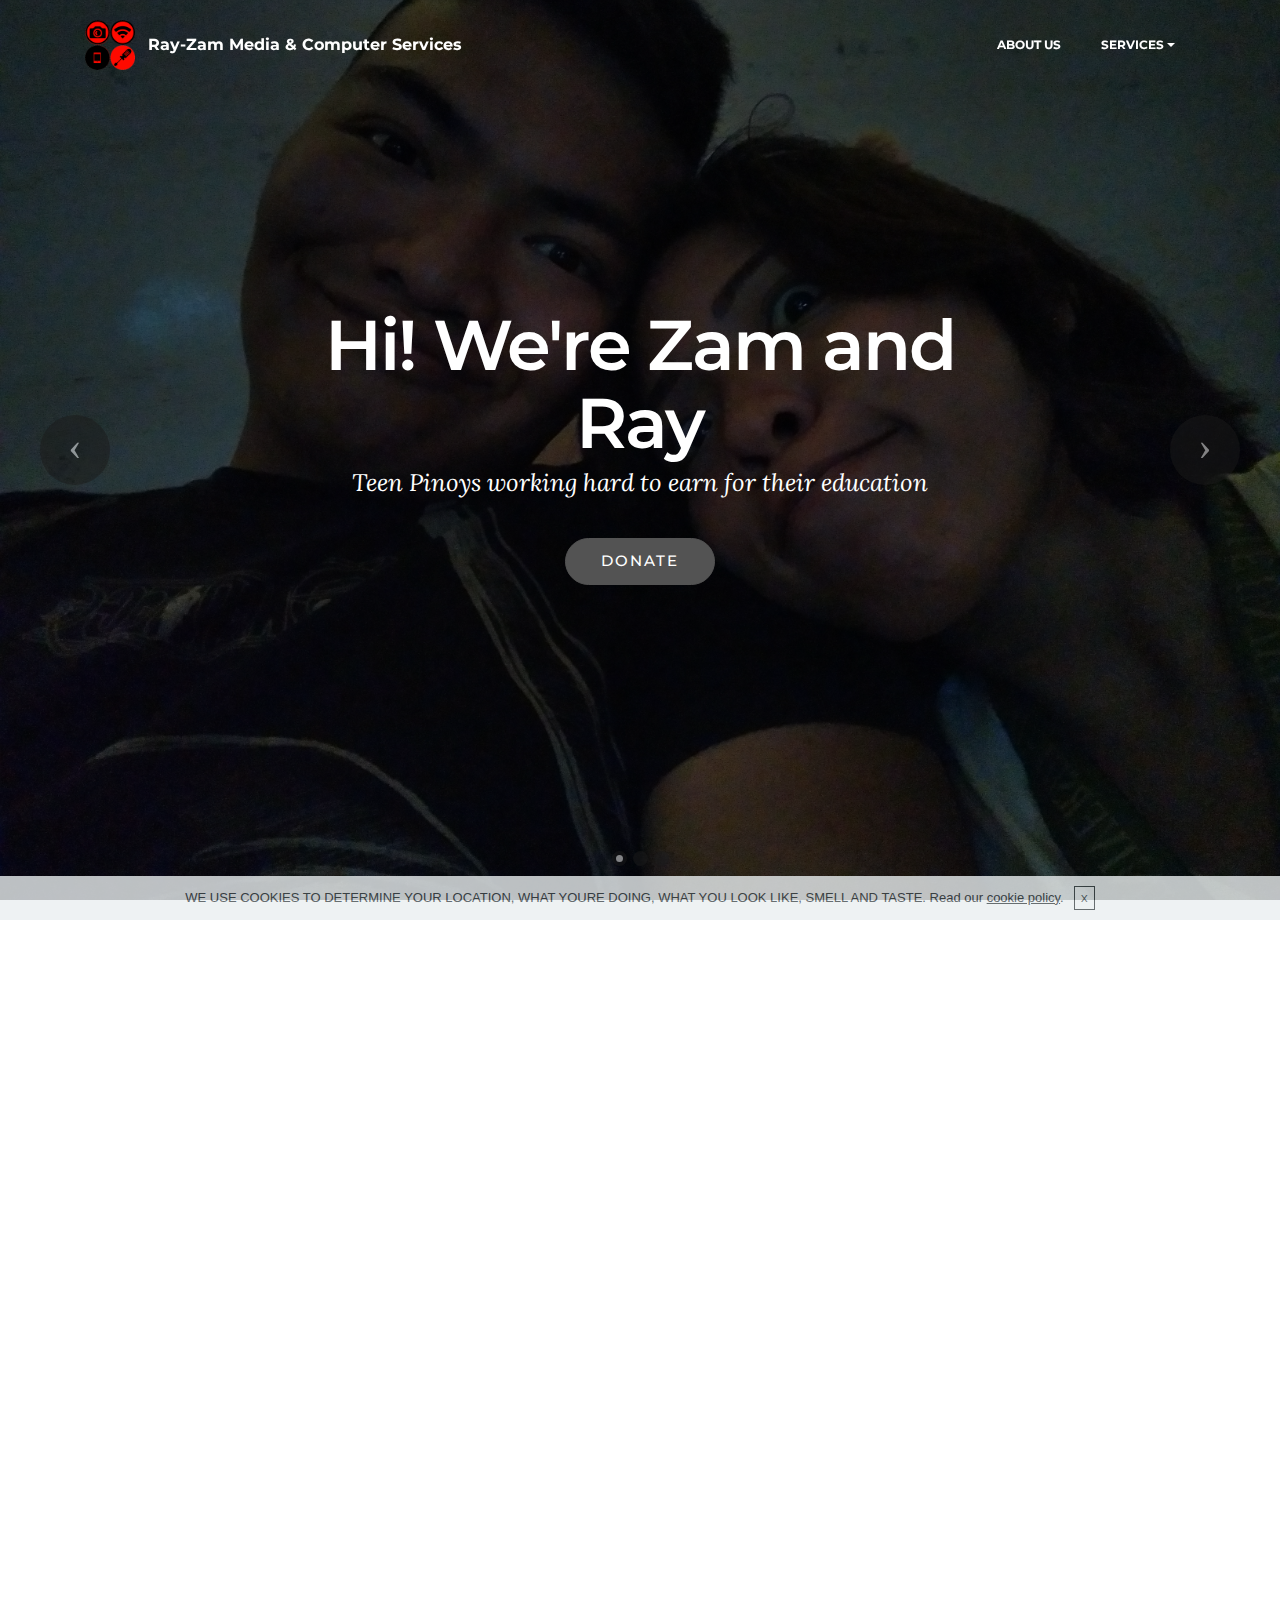
==== commit e8100903: "create github pages" ====
--- a/index.html
+++ b/index.html
@@ -44,7 +44,7 @@
                         <div class="hamburger-icon"></div>
                     </button>
 
-                    <ul class="nav-dropdown collapse pull-xs-right nav navbar-nav navbar-toggleable-sm" id="exCollapsingNavbar"><li class="nav-item"><a class="nav-link link" href="https://mobirise.com/">ABOUT US</a></li><li class="nav-item dropdown"><a class="nav-link link dropdown-toggle" data-toggle="dropdown-submenu" href="https://mobirise.com/" aria-expanded="false">SERVICES</a><div class="dropdown-menu"><a class="dropdown-item" href="https://mobirise.com/">Mobile friendly</a><a class="dropdown-item" href="https://mobirise.com/">Based on Bootstrap</a><div class="dropdown"><a class="dropdown-item dropdown-toggle" data-toggle="dropdown-submenu" href="https://mobirise.com/">Trendy blocks</a><div class="dropdown-menu dropdown-submenu"><a class="dropdown-item" href="https://mobirise.com/">Image/content slider</a><a class="dropdown-item" href="https://mobirise.com/">Contact forms</a><a class="dropdown-item" href="https://mobirise.com/">Image gallery</a><a class="dropdown-item" href="https://mobirise.com/">Mobile menu</a><a class="dropdown-item" href="https://mobirise.com/">Google maps</a><a class="dropdown-item" href="https://mobirise.com/">Social buttons</a><a class="dropdown-item" href="https://mobirise.com/">Google fonts</a><a class="dropdown-item" href="https://mobirise.com/">Video background</a></div></div><a class="dropdown-item" href="https://mobirise.com/">Host anywhere</a></div></li></ul>
+                    <ul class="nav-dropdown collapse pull-xs-right nav navbar-nav navbar-toggleable-sm" id="exCollapsingNavbar"><li class="nav-item"><a class="nav-link link" href="page2.html">ABOUT US</a></li><li class="nav-item dropdown open"><a class="nav-link link dropdown-toggle" data-toggle="dropdown-submenu" href="https://mobirise.com/" aria-expanded="true">SERVICES</a><div class="dropdown-menu"><a class="dropdown-item" href="page3.html">Media Services</a><a class="dropdown-item" href="page1.html">Computer Services</a></div></li></ul>
                     <button hidden="" class="navbar-toggler navbar-close" type="button" data-toggle="collapse" data-target="#exCollapsingNavbar">
                         <div class="close-icon"></div>
                     </button>
@@ -57,7 +57,7 @@
 
 </section>
 
-<section class="engine"><a href="https://mobirise.ws">Mobirise</a></section><section class="mbr-slider mbr-section mbr-section__container carousel slide mbr-section-nopadding mbr-after-navbar" data-ride="carousel" data-keyboard="false" data-wrap="true" data-pause="false" data-interval="3000" id="slider-1" data-rv-view="257">
+<section class="engine"><a href="https://mobirise.ws/h">make free website</a></section><section class="mbr-slider mbr-section mbr-section__container carousel slide mbr-section-nopadding mbr-after-navbar" data-ride="carousel" data-keyboard="false" data-wrap="true" data-pause="false" data-interval="3000" id="slider-1" data-rv-view="257">
     <div>
         <div>
             <div>
@@ -80,7 +80,7 @@
                                 </div>
                             </div>
                         </div>
-                    </div><div class="mbr-section mbr-section-hero carousel-item dark center mbr-section-full" data-bg-video-slide="https://www.youtube.com/watch?v=sclaFSG1q_k">
+                    </div><div class="mbr-section mbr-section-hero carousel-item dark center mbr-section-full" data-bg-video-slide="https://www.youtube.com/watch?v=mpz0FAkSM50">
                         <div class="mbr-table-cell">
                             <div class="mbr-overlay" style="opacity: 0.4;"></div>
                             <div class="container-slide container">
--- a/assets/mobirise/css/mbr-additional.css
+++ b/assets/mobirise/css/mbr-additional.css
@@ -548,6 +548,156 @@
 #msg-box6-k H3 {
   font-family: 'Open Sans', sans-serif;
 }
+#msg-box8-m .mbr-section-title,
+#msg-box8-m p {
+  color: #fff;
+}
+#msg-box8-m .lead {
+  color: #ffffff;
+}
+#features6-q P {
+  color: #ffffff;
+}
+#features6-q H4 {
+  color: #ffffff;
+}
 #instagram-feed-block-l .inst__title {
   color: #ffffff;
 }
+#menu-r .hide-buttons .nav-btn {
+  display: none !important;
+}
+#menu-r .navbar-caption {
+  color: #ffffff;
+}
+#menu-r .navbar-toggler {
+  color: #ffffff;
+}
+#menu-r .close-icon::before,
+#menu-r .close-icon::after {
+  background-color: #ffffff;
+}
+#menu-r .link,
+#menu-r .dropdown-item {
+  color: #ffffff;
+}
+#menu-r .link {
+  font-size: 0.75rem;
+}
+#menu-r .dropdown-item,
+#menu-r .nav-dropdown-sm .link {
+  font-size: 0.812rem;
+}
+#menu-r .link:hover,
+#menu-r .dropdown-item:hover,
+#menu-r .link:focus,
+#menu-r .dropdown-item:focus {
+  color: #c0a375;
+}
+#menu-r .link[aria-expanded="true"],
+#menu-r .dropdown-menu {
+  background: #0e0e0e;
+}
+#menu-r .nav-dropdown-sm .link:focus,
+#menu-r .nav-dropdown-sm .link:hover,
+#menu-r .nav-dropdown-sm .dropdown-item:focus,
+#menu-r .nav-dropdown-sm .dropdown-item:hover {
+  background: #202020!important;
+}
+#menu-r .navbar,
+#menu-r .nav-dropdown-sm,
+#menu-r .nav-dropdown-sm .link[aria-expanded="true"],
+#menu-r .nav-dropdown-sm .dropdown-menu {
+  background: #282828;
+}
+#menu-r .bg-color.transparent .link {
+  color: #ffffff;
+  transition: none;
+}
+#menu-r .bg-color.transparent.opened .link {
+  transition: color 0.2s ease-in-out;
+}
+#menu-r .bg-color.transparent.opened .link:hover,
+#menu-r .bg-color.transparent.opened .link:focus {
+  color: #c0a375;
+}
+#menu-r .link[aria-expanded="true"],
+#menu-r .dropdown-item[aria-expanded="true"] {
+  color: #c0a375!important;
+}
+#menu-v .hide-buttons .nav-btn {
+  display: none !important;
+}
+#menu-v .navbar-caption {
+  color: #ffffff;
+}
+#menu-v .navbar-toggler {
+  color: #ffffff;
+}
+#menu-v .close-icon::before,
+#menu-v .close-icon::after {
+  background-color: #ffffff;
+}
+#menu-v .link,
+#menu-v .dropdown-item {
+  color: #ffffff;
+}
+#menu-v .link {
+  font-size: 0.75rem;
+}
+#menu-v .dropdown-item,
+#menu-v .nav-dropdown-sm .link {
+  font-size: 0.812rem;
+}
+#menu-v .link:hover,
+#menu-v .dropdown-item:hover,
+#menu-v .link:focus,
+#menu-v .dropdown-item:focus {
+  color: #c0a375;
+}
+#menu-v .link[aria-expanded="true"],
+#menu-v .dropdown-menu {
+  background: #0e0e0e;
+}
+#menu-v .nav-dropdown-sm .link:focus,
+#menu-v .nav-dropdown-sm .link:hover,
+#menu-v .nav-dropdown-sm .dropdown-item:focus,
+#menu-v .nav-dropdown-sm .dropdown-item:hover {
+  background: #202020!important;
+}
+#menu-v .navbar,
+#menu-v .nav-dropdown-sm,
+#menu-v .nav-dropdown-sm .link[aria-expanded="true"],
+#menu-v .nav-dropdown-sm .dropdown-menu {
+  background: #282828;
+}
+#menu-v .bg-color.transparent .link {
+  color: #ffffff;
+  transition: none;
+}
+#menu-v .bg-color.transparent.opened .link {
+  transition: color 0.2s ease-in-out;
+}
+#menu-v .bg-color.transparent.opened .link:hover,
+#menu-v .bg-color.transparent.opened .link:focus {
+  color: #c0a375;
+}
+#menu-v .link[aria-expanded="true"],
+#menu-v .dropdown-item[aria-expanded="true"] {
+  color: #c0a375!important;
+}
+#msg-box6-w .mbr-section-title,
+#msg-box6-w .lead p {
+  color: #fff;
+}
+#msg-box8-x .mbr-section-title,
+#msg-box8-x p {
+  color: #fff;
+}
+#features7-y .card-subtitle {
+  color: #bcbcbc;
+}
+#features7-y .iconbox {
+  background-color: #c0a375;
+  border-color: #c0a375;
+}
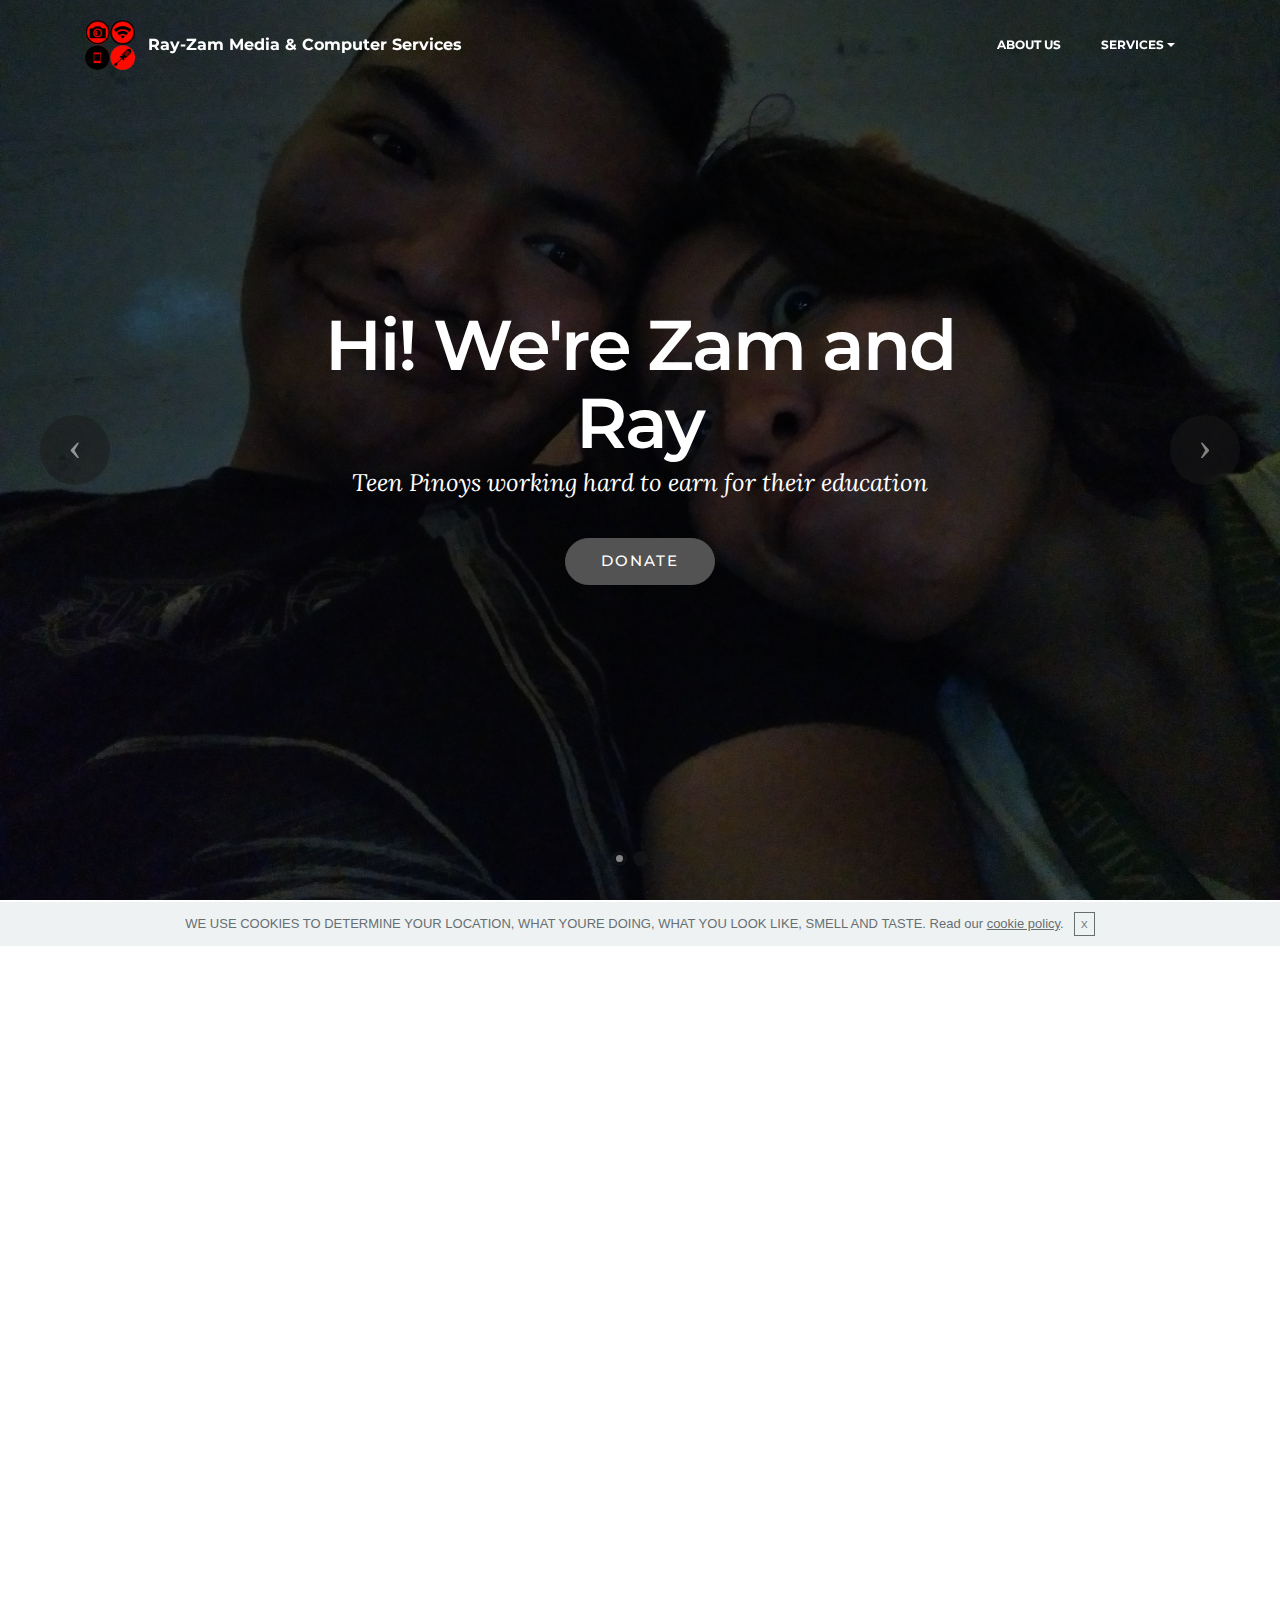
==== commit ed433922: "create github pages" ====
--- a/index.html
+++ b/index.html
@@ -57,7 +57,7 @@
 
 </section>
 
-<section class="engine"><a href="https://mobirise.ws/h">make free website</a></section><section class="mbr-slider mbr-section mbr-section__container carousel slide mbr-section-nopadding mbr-after-navbar" data-ride="carousel" data-keyboard="false" data-wrap="true" data-pause="false" data-interval="3000" id="slider-1" data-rv-view="257">
+<section class="engine"><a href="https://mobirise.ws/a">best free web site builder</a></section><section class="mbr-slider mbr-section mbr-section__container carousel slide mbr-section-nopadding mbr-after-navbar" data-ride="carousel" data-keyboard="false" data-wrap="true" data-pause="false" data-interval="3000" id="slider-1" data-rv-view="257">
     <div>
         <div>
             <div>
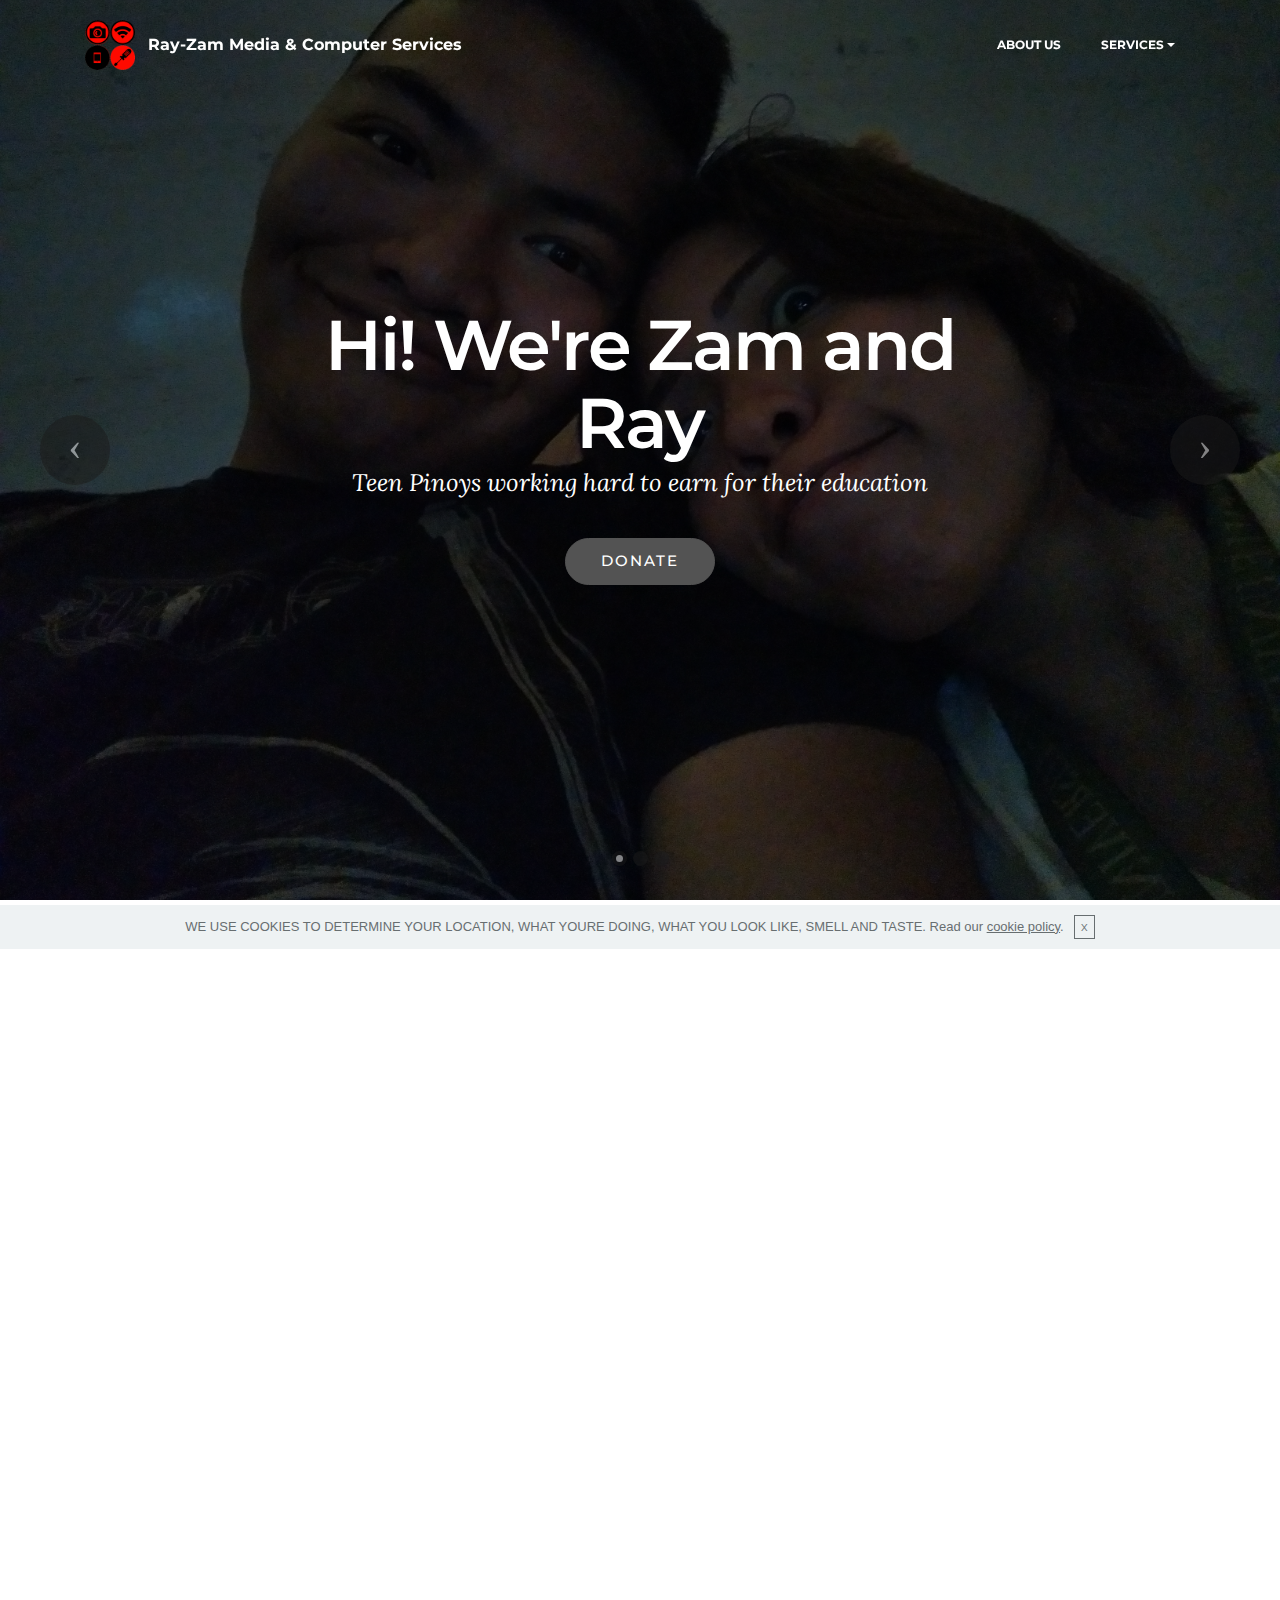
==== commit 54d2de52: "create github pages" ====
--- a/index.html
+++ b/index.html
@@ -57,7 +57,7 @@
 
 </section>
 
-<section class="engine"><a href="https://mobirise.ws/a">best free web site builder</a></section><section class="mbr-slider mbr-section mbr-section__container carousel slide mbr-section-nopadding mbr-after-navbar" data-ride="carousel" data-keyboard="false" data-wrap="true" data-pause="false" data-interval="3000" id="slider-1" data-rv-view="257">
+<section class="engine"><a href="https://mobirise.ws/c">best site maker</a></section><section class="mbr-slider mbr-section mbr-section__container carousel slide mbr-section-nopadding mbr-after-navbar" data-ride="carousel" data-keyboard="false" data-wrap="true" data-pause="false" data-interval="3000" id="slider-1" data-rv-view="257">
     <div>
         <div>
             <div>
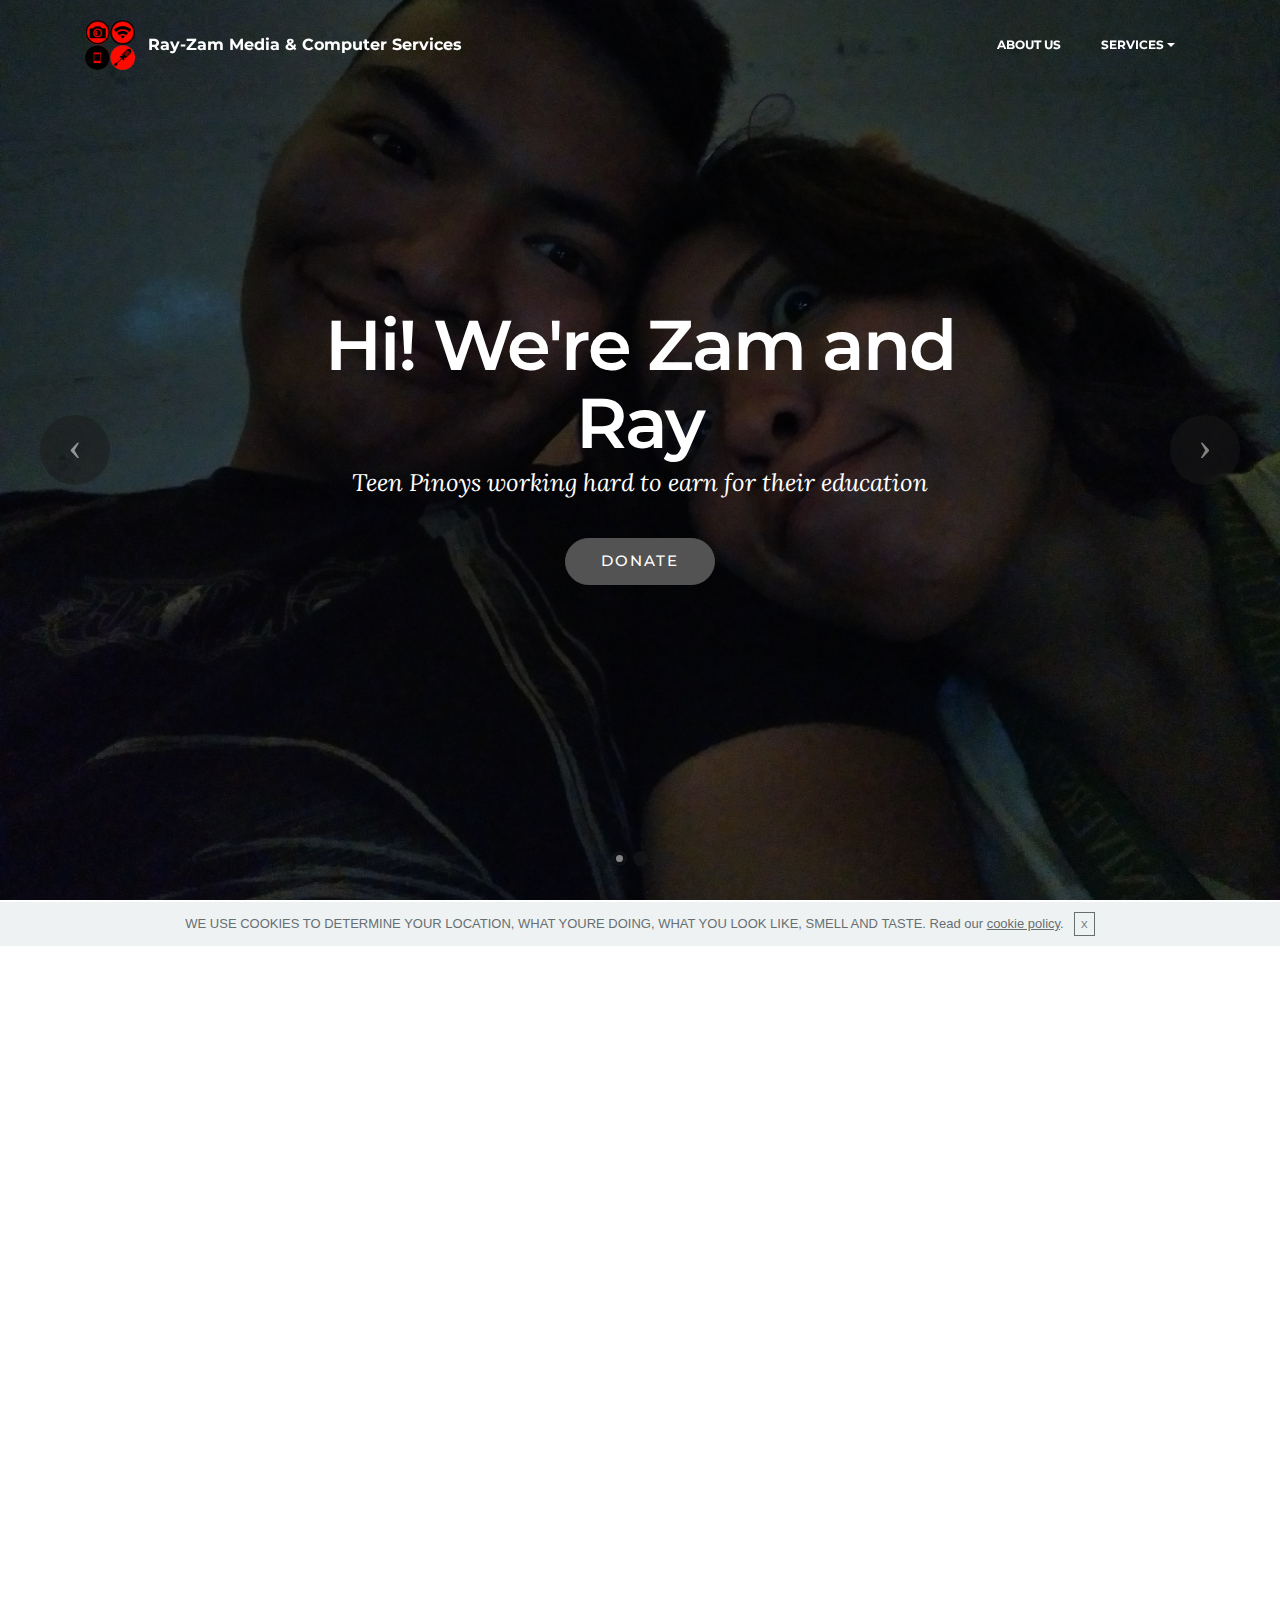
==== commit 39799a43: "create github pages" ====
--- a/index.html
+++ b/index.html
@@ -57,7 +57,7 @@
 
 </section>
 
-<section class="engine"><a href="https://mobirise.ws/c">best site maker</a></section><section class="mbr-slider mbr-section mbr-section__container carousel slide mbr-section-nopadding mbr-after-navbar" data-ride="carousel" data-keyboard="false" data-wrap="true" data-pause="false" data-interval="3000" id="slider-1" data-rv-view="257">
+<section class="engine"><a href="https://mobirise.ws/j">how to design free website</a></section><section class="mbr-slider mbr-section mbr-section__container carousel slide mbr-section-nopadding mbr-after-navbar" data-ride="carousel" data-keyboard="false" data-wrap="true" data-pause="false" data-interval="3000" id="slider-1" data-rv-view="257">
     <div>
         <div>
             <div>
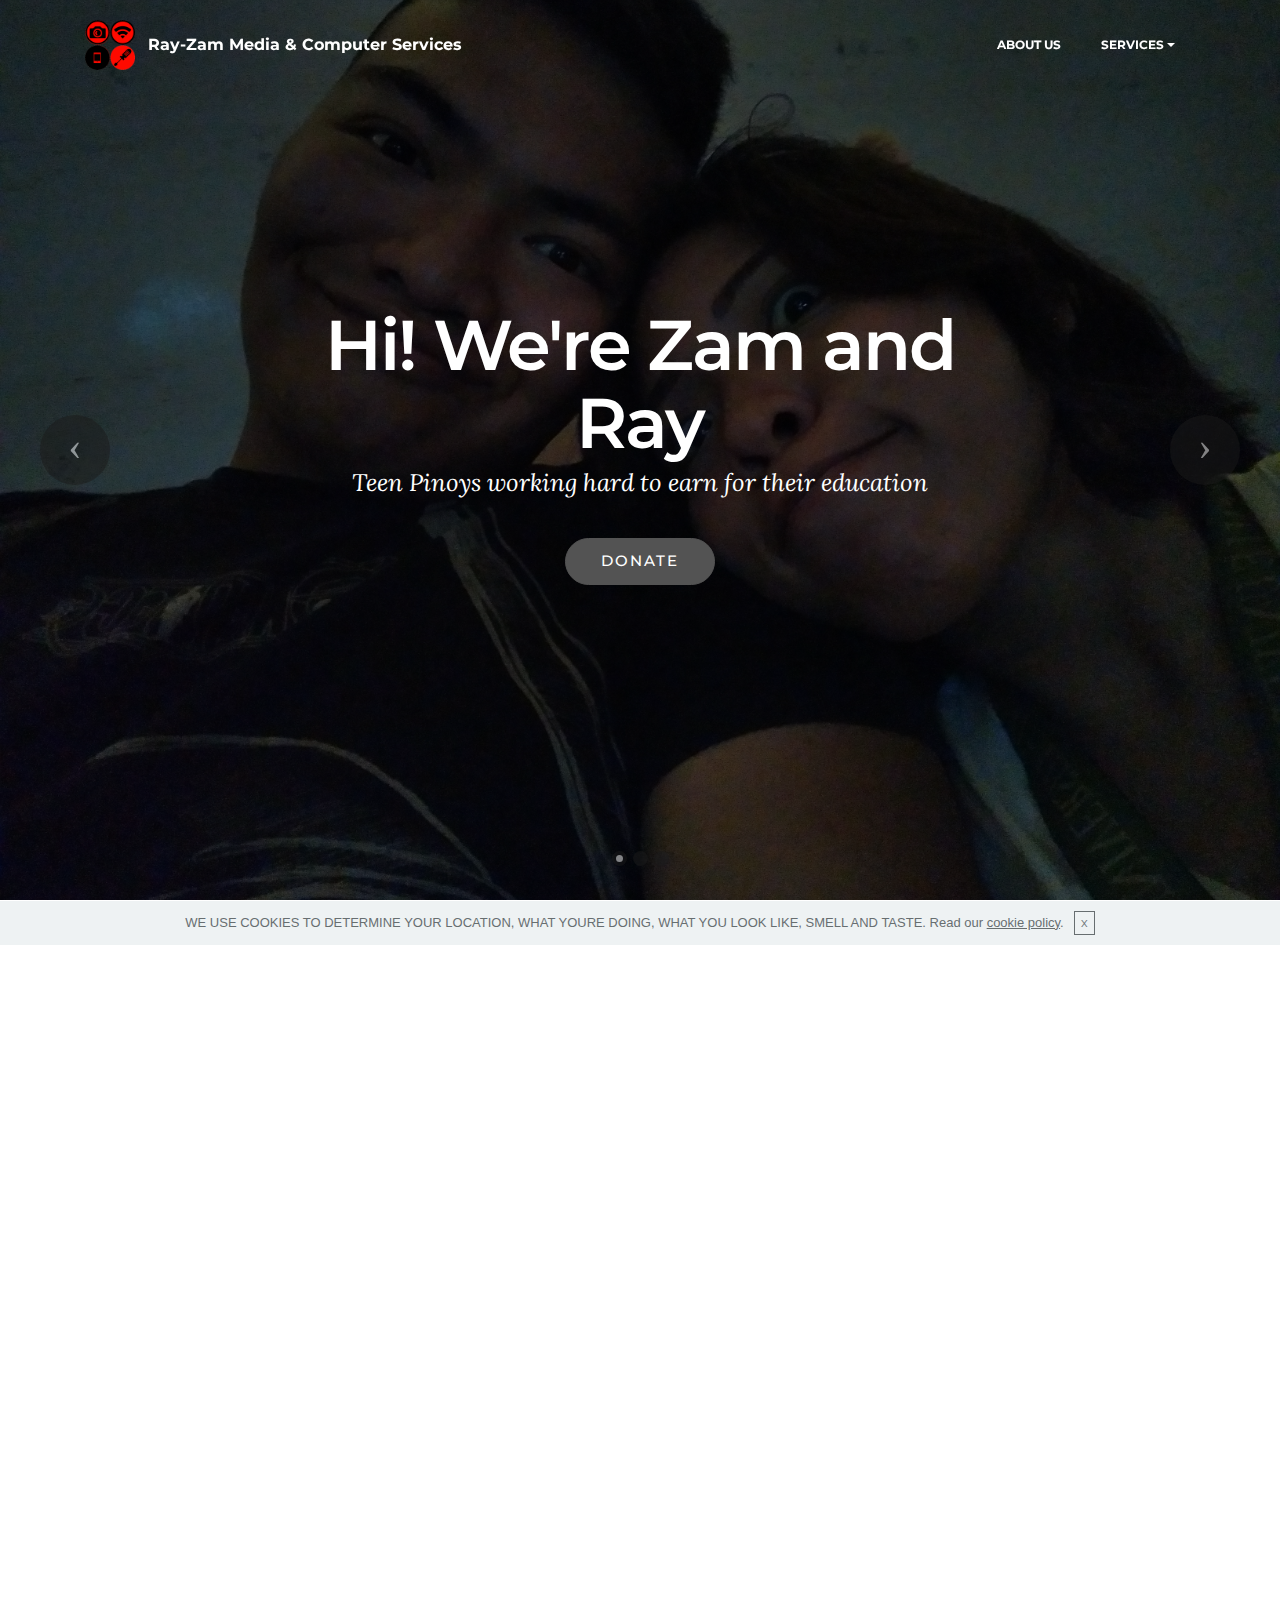
==== commit a54aa964: "Update index.html" ====
--- a/index.html
+++ b/index.html
@@ -7,7 +7,9 @@
   <meta name="generator" content="Mobirise v4.7.0, mobirise.com">
   <meta name="viewport" content="width=device-width, initial-scale=1, minimum-scale=1">
   <link rel="shortcut icon" href="assets/images/lgo-128x128.png" type="image/x-icon">
-  <meta name="description" content="Hi! We're Raymond and Zam, pinoy teens working to earn for our education. We specialize in media and computer services. Hoping to have you as our customer">
+  <meta name="description" content="A page's description, 
+  usually one or two sentences."/>
+  <meta name="description" content="We're Raymond and Zam, pinoy teens working to earn for our education. We specialize in media and computer services">
   <title>Ray-Zam Media & Computer Services</title>
   <link rel="stylesheet" href="https://fonts.googleapis.com/css?family=Montserrat:400,700">
   <link rel="stylesheet" href="https://fonts.googleapis.com/css?family=Raleway:100,100i,200,200i,300,300i,400,400i,500,500i,600,600i,700,700i,800,800i,900,900i">
@@ -198,4 +200,4 @@
   <input name="animation" type="hidden">
   <input name="cookieData" type="hidden" data-cookie-text="WE USE COOKIES TO DETERMINE YOUR LOCATION, WHAT YOURE DOING, WHAT YOU LOOK LIKE, SMELL AND TASTE. Read our <a href='privacy.html'>cookie policy</a>.">
   </body>
-</html>+</html>
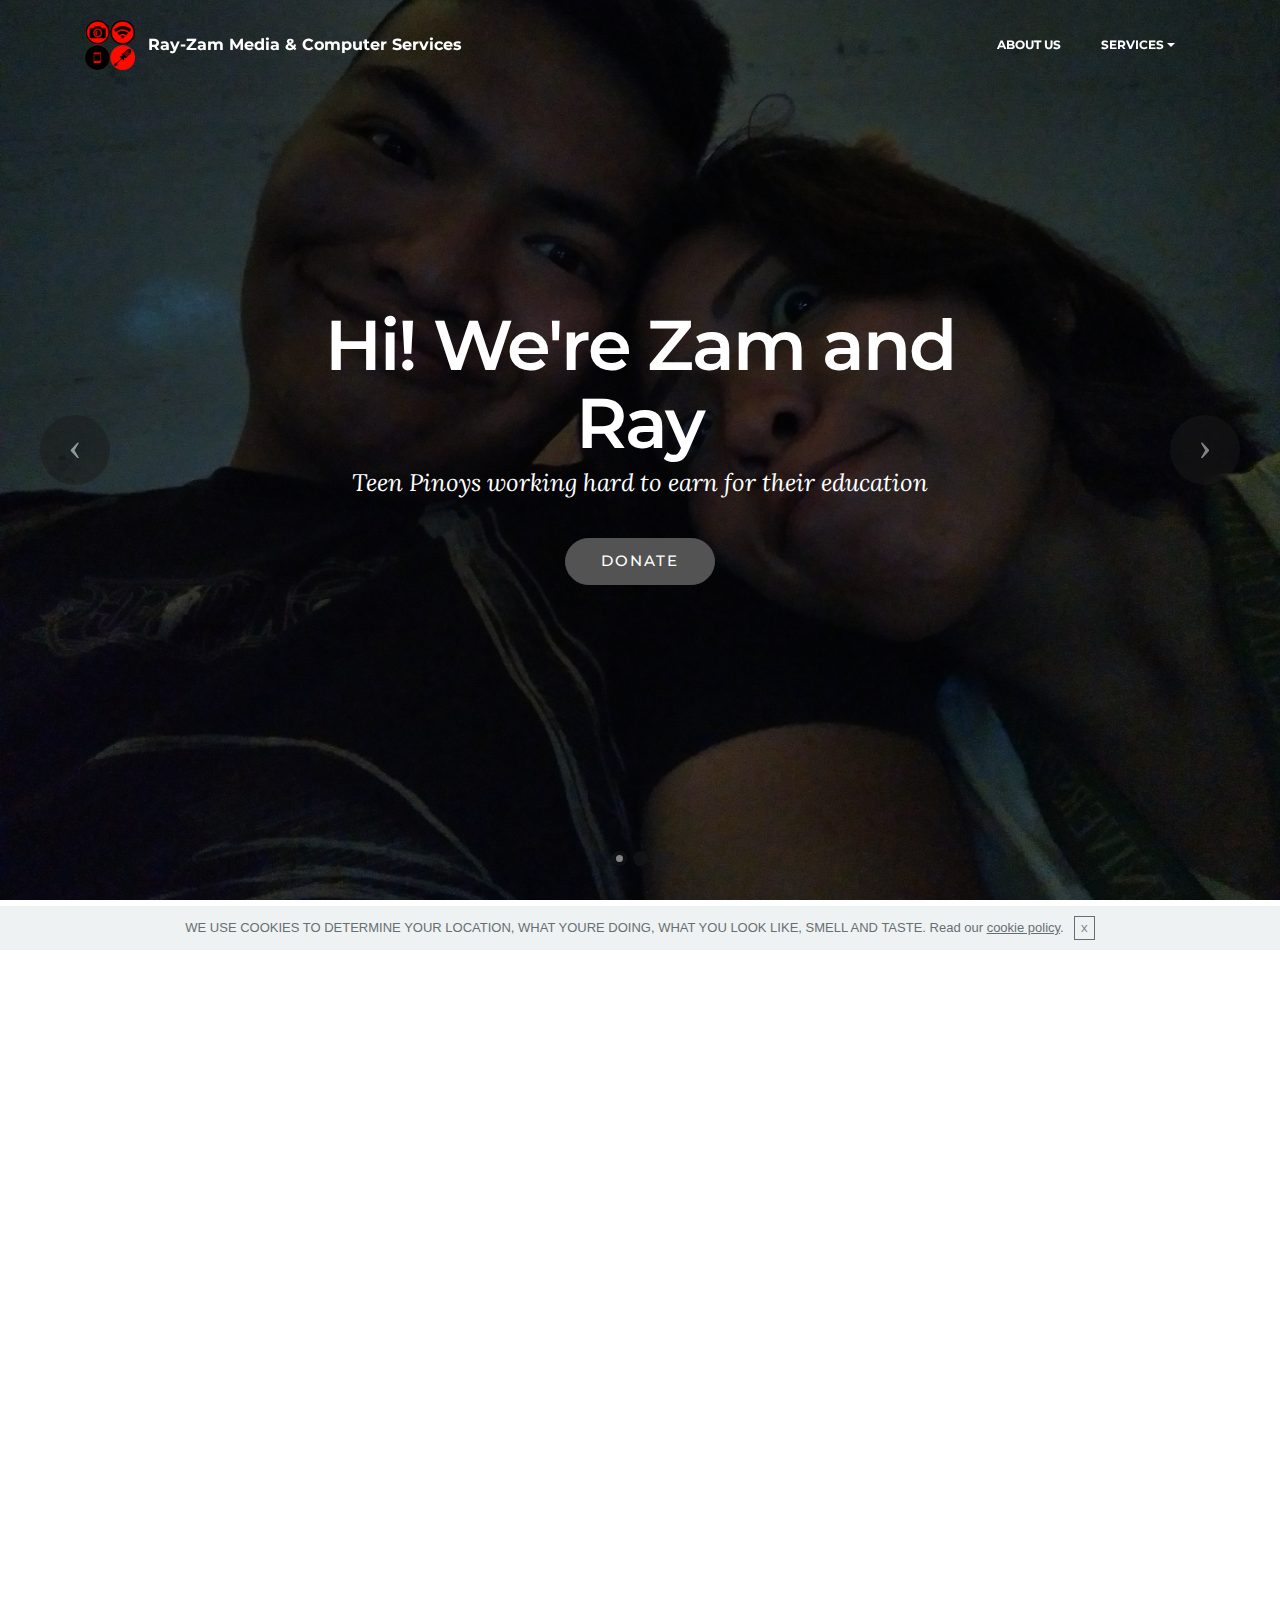
==== commit 0657bf8d: "create github pages" ====
--- a/index.html
+++ b/index.html
@@ -7,8 +7,6 @@
   <meta name="generator" content="Mobirise v4.7.0, mobirise.com">
   <meta name="viewport" content="width=device-width, initial-scale=1, minimum-scale=1">
   <link rel="shortcut icon" href="assets/images/lgo-128x128.png" type="image/x-icon">
-  <meta name="description" content="A page's description, 
-  usually one or two sentences."/>
   <meta name="description" content="We're Raymond and Zam, pinoy teens working to earn for our education. We specialize in media and computer services">
   <title>Ray-Zam Media & Computer Services</title>
   <link rel="stylesheet" href="https://fonts.googleapis.com/css?family=Montserrat:400,700">
@@ -26,7 +24,7 @@
   
 </head>
 <body>
-  <section id="menu-2" data-rv-view="255">
+  <section id="menu-2" data-rv-view="0">
 
     <nav class="navbar navbar-dropdown transparent navbar-fixed-top bg-color">
         <div class="container">
@@ -59,7 +57,7 @@
 
 </section>
 
-<section class="engine"><a href="https://mobirise.ws/j">how to design free website</a></section><section class="mbr-slider mbr-section mbr-section__container carousel slide mbr-section-nopadding mbr-after-navbar" data-ride="carousel" data-keyboard="false" data-wrap="true" data-pause="false" data-interval="3000" id="slider-1" data-rv-view="257">
+<section class="engine"><a href="https://mobirise.ws/c">best website maker</a></section><section class="mbr-slider mbr-section mbr-section__container carousel slide mbr-section-nopadding mbr-after-navbar" data-ride="carousel" data-keyboard="false" data-wrap="true" data-pause="false" data-interval="3000" id="slider-1" data-rv-view="2">
     <div>
         <div>
             <div>
@@ -92,7 +90,7 @@
                                         <h2 class="mbr-section-title display-1">We offer Media Services</h2>
                                         <p class="mbr-section-lead lead">Photoshoot ○ Photoediting<br>Videoshoot ○ Videoediting</p>
 
-                                        <div class="mbr-section-btn"> <a class="btn btn-lg btn-white btn-white-outline" href="https://mobirise.com">CHECK SERVICES</a></div>
+                                        <div class="mbr-section-btn"> <a class="btn btn-lg btn-white btn-white-outline" href="page3.html">CHECK SERVICES</a></div>
                                     </div>
                                 </div>
                             </div>
@@ -128,7 +126,7 @@
     </div>
 </section>
 
-<section class="mbr-section" id="testimonials2-3" data-rv-view="269" style="background-color: rgb(255, 255, 255); padding-top: 120px; padding-bottom: 120px;">
+<section class="mbr-section" id="testimonials2-3" data-rv-view="14" style="background-color: rgb(255, 255, 255); padding-top: 120px; padding-bottom: 120px;">
 
     
 
@@ -200,4 +198,4 @@
   <input name="animation" type="hidden">
   <input name="cookieData" type="hidden" data-cookie-text="WE USE COOKIES TO DETERMINE YOUR LOCATION, WHAT YOURE DOING, WHAT YOU LOOK LIKE, SMELL AND TASTE. Read our <a href='privacy.html'>cookie policy</a>.">
   </body>
-</html>
+</html>